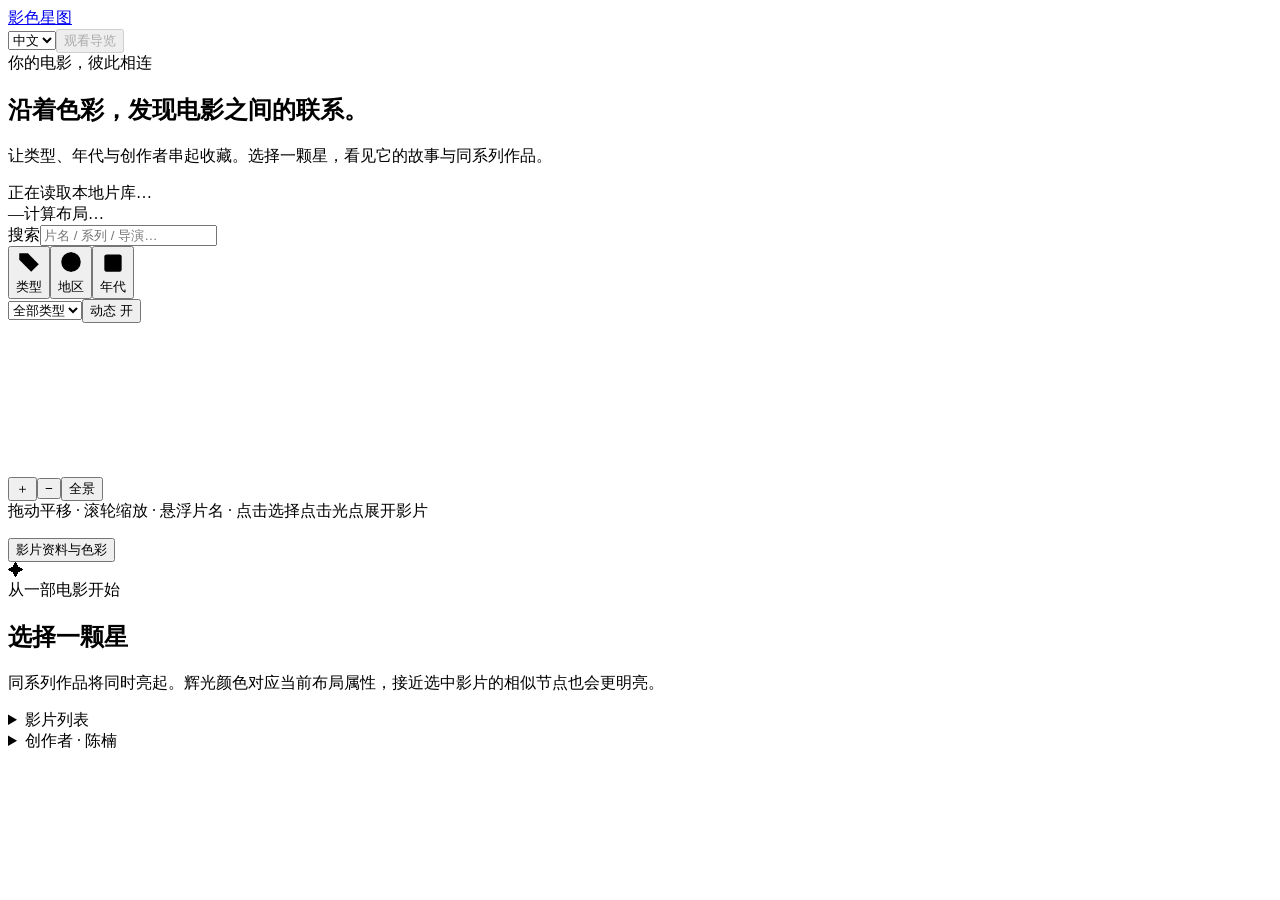
==== library/index.html @ 08614767 "Publish Cinechroma Atlas static release r20261020-01" ====
<!doctype html><html lang="zh-CN"><head><link rel="icon" href="/cinechroma-atlas/fonts/cinechroma-brand.svg?v=r20261020-01"><meta charset="utf-8"><meta name="viewport" content="width=device-width,initial-scale=1"><title>影色星图</title><link rel="stylesheet" href="/cinechroma-atlas/library.css?v=r20261020-01"><link rel="stylesheet" href="/cinechroma-atlas/library-responsive.css?v=r20261020-01"><script src="/cinechroma-atlas/deployment-config.js?v=r20261020-01"></script><script src="/cinechroma-atlas/deployment-runtime.js?v=r20261020-01"></script></head><body class="immersive">
<header><a class="brand" href="/cinechroma-atlas/">影色星图</a><nav><select id="language" aria-label="语言"><option value="zh">中文</option><option value="en">英文</option></select><button id="tourStart" type="button" disabled>观看导览</button></nav></header>
<main><section class="heading"><div class="eyebrow">你的电影，彼此相连</div><h1>沿着色彩，发现电影之间的联系。</h1><p>让类型、年代与创作者串起收藏。选择一颗星，看见它的故事与同系列作品。</p><div id="stats" class="stats" role="status">正在读取本地片库…</div></section>

<div class="workspace"><section class="map-panel"><div class="map-head"><span id="mapCount">—</span><span id="layoutStatus" role="status">计算布局…</span></div><div id="mapWrap"><div class="atlas-controls" aria-label="星图着色与筛选"><label class="search"><span>搜索</span><input id="search" type="search" placeholder="片名 / 系列 / 导演…" autocomplete="off"></label><div class="layouts" role="group" aria-label="辉光着色维度"><button data-mode="genres" aria-pressed="true"><svg viewBox="0 0 24 24" aria-hidden="true"><path d="M3 4h8l10 10-7 7L3 10Z"/><circle cx="7.5" cy="7.5" r="1"/></svg><span>类型</span></button><button data-mode="countries" aria-pressed="false"><svg viewBox="0 0 24 24" aria-hidden="true"><circle cx="12" cy="12" r="9"/><ellipse cx="12" cy="12" rx="4" ry="9"/><path d="M3 12h18"/></svg><span>地区</span></button><button data-mode="year" aria-pressed="false"><svg viewBox="0 0 24 24" aria-hidden="true"><rect x="4" y="5" width="16" height="16" rx="2"/><path d="M8 2v6m8-6v6M4 11h16m-12 4h3m2 0h3"/></svg><span>年代</span></button></div><select id="facet" aria-label="属性筛选"><option value="">全部类型</option></select><button id="motion" aria-pressed="true">动态 开</button></div><canvas id="atlas" tabindex="0" role="img" aria-label="电影相似度星图；使用下方影片列表键盘选择"></canvas><iframe id="filmStage" title="原版影片色环与截图" hidden></iframe><div id="stageStatus" role="status" hidden></div><button id="collapse" hidden>缩回星图</button><div id="tooltip" hidden></div><div class="map-tools"><button id="zoomIn" aria-label="放大">＋</button><button id="zoomOut" aria-label="缩小">−</button><button id="reset">全景</button></div><div id="empty" hidden>没有匹配的影片，试试其他搜索条件。</div></div><div class="map-footer"><span>拖动平移 · 滚轮缩放 · 悬浮片名 · 点击选择</span><span>点击光点展开影片</span></div><div id="legend"></div><p id="explanation" class="note"></p></section>
<aside id="details" aria-live="polite"><button id="mobileSheetToggle" class="mobile-sheet-toggle" aria-expanded="false" aria-controls="filmDetails"><span>影片资料与色彩</span></button><div id="welcome"><div class="empty-orbit">✦</div><div class="eyebrow">从一部电影开始</div><h2>选择一颗星</h2><p>同系列作品将同时亮起。辉光颜色对应当前布局属性，接近选中影片的相似节点也会更明亮。</p></div><div id="filmDetails" hidden><div class="detail-head"><span id="statusBadge" class="eyebrow"></span><button id="clear" aria-label="取消选择">×</button></div><div class="poster-row"><img id="poster" hidden alt=""><div><h2 id="filmTitle"></h2><p id="filmYear"></p><dl id="info"></dl></div></div><div id="filmTimeline" class="film-timeline" data-state="empty"><canvas id="atlasColorStrip" tabindex="0" role="slider" aria-label="全片色彩时间带" aria-orientation="horizontal"></canvas><div class="timeline-caption"><span id="timelineCursor"></span><span id="timelineFrame"></span></div><p id="timelineStatus">全片色彩暂不可用</p></div><a id="viewerLink" hidden target="_blank" rel="noopener">打开真实色环与截图 ↗</a><section class="related"><div class="relation-tabs" role="group" aria-label="关联作品"><button data-relation="series" aria-pressed="true">同系列</button><button data-relation="directors" aria-pressed="false">同导演</button></div><p id="relationHint" class="note"></p><h3 id="seriesTitle">同系列作品</h3><div id="seriesList"></div></section><section id="filmCharts" class="film-charts" data-state="empty" aria-label="影片色彩时间曲线"><div class="chart-section-head"><span>色彩时间曲线</span><span id="chartTime"></span></div><p id="chartStatus" role="status">选择影片查看时间曲线</p><div class="chart-panel"><div class="chart-heading"><h3 title="按编码红、绿、蓝分量加权计算，非线性光亮度。">明暗变化</h3><output id="atlasBrightValue">—</output></div><div class="chart-caption"><span>编码颜色加权值</span><span>0—1</span></div><canvas id="atlasBrightness" tabindex="0" role="slider" aria-label="明暗变化时间曲线" aria-orientation="horizontal"></canvas><div class="chart-axis"><span>00:00</span><span class="chart-end"></span></div></div><div class="chart-panel"><div class="chart-heading"><h3 title="相邻采样平均色在红、绿、蓝空间中的欧氏距离。">相邻色彩变化</h3><output id="atlasDiffValue">—</output></div><div class="chart-caption"><span>相邻平均色距离</span><span id="atlasDiffScale"></span></div><canvas id="atlasDifference" tabindex="0" role="slider" aria-label="相邻色彩变化时间曲线" aria-orientation="horizontal"></canvas><div class="chart-axis"><span>00:00</span><span class="chart-end"></span></div></div></section><details class="source-note"><summary>资料说明</summary><p id="metadataFallback" class="note" hidden></p><div id="issues"></div><p class="note" id="metadataSource">资料来自本地 NFO，未经独立核实。影片、NFO 和原海报保持只读。</p></details></div></aside></div>
<details class="catalog"><summary>影片列表 <span id="listCount"></span></summary><div id="filmList"></div></details></main><details class="creator-credit"><summary><span>创作者</span><span aria-hidden="true"> · </span><span>陈楠</span></summary><div class="creator-card"><p class="creator-name">陈楠</p><p class="creator-role">设计与开发</p><a class="creator-email" href="mailto:pcbt1125@163.com">pcbt1125@163.com</a><p class="creator-website"><span>个人网站</span><span aria-hidden="true"> · </span><span>即将上线</span></p><div class="tmdb-credit"><a href="https://www.themoviedb.org/" target="_blank" rel="noopener"><img src="/cinechroma-atlas/tmdb.svg?v=r20261020-01" alt="TMDB" width="65" height="28"></a><p>本作品使用 TMDB API，但未经 TMDB 认可或认证。</p></div></div></details><script src="/cinechroma-atlas/library-i18n.js?v=r20261020-01"></script><script src="/cinechroma-atlas/library-layout.js?v=r20261020-01"></script><script src="/cinechroma-atlas/library-charts.js?v=r20261020-01"></script><script src="/cinechroma-atlas/library-atmosphere.js?v=r20261020-01"></script><script src="/cinechroma-atlas/library-tour.js?v=r20261020-01"></script><script src="/cinechroma-atlas/library-responsive.js?v=r20261020-01"></script><script src="/cinechroma-atlas/library.js?v=r20261020-01"></script></body></html>
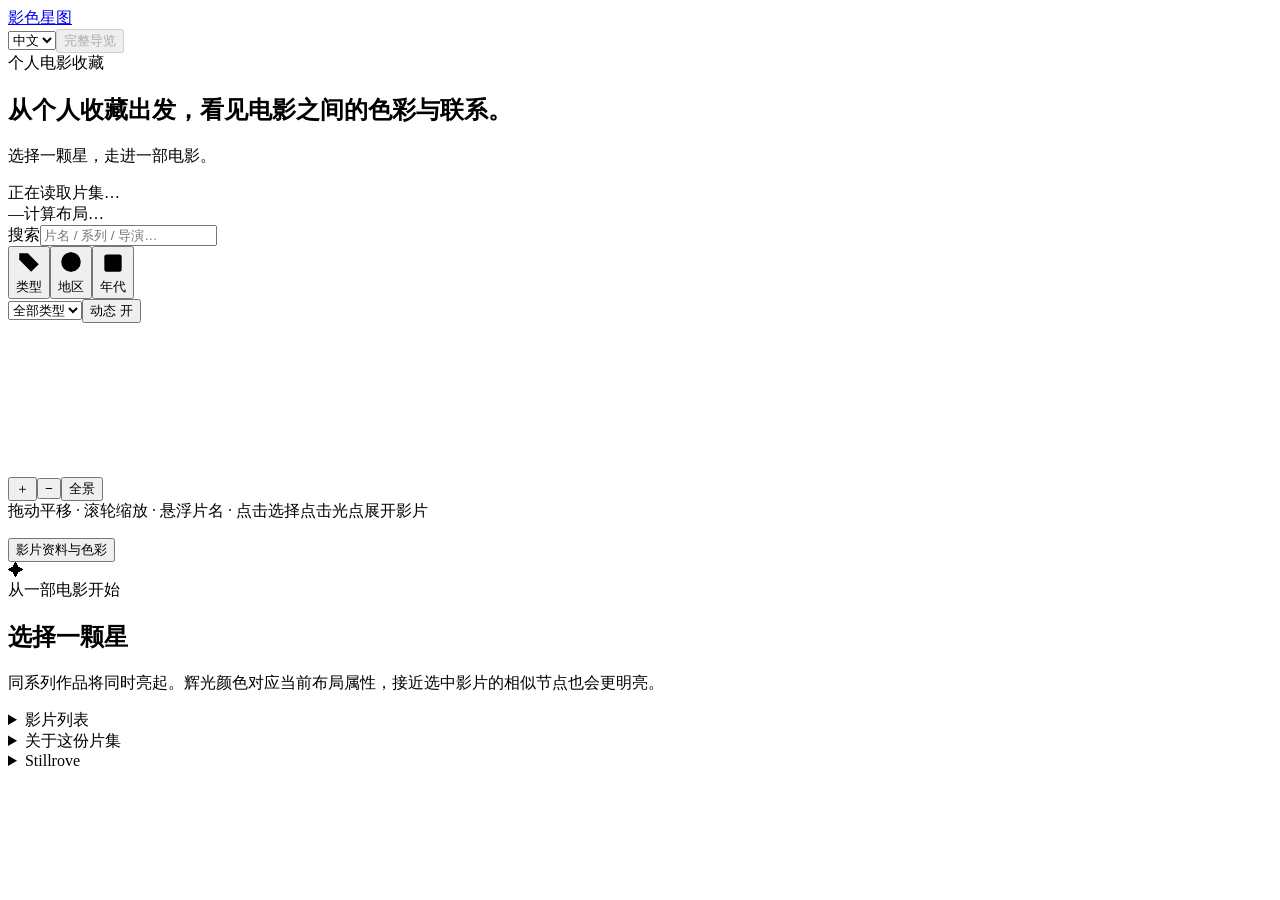
==== commit 25df4892: "Refine mobile exploration and collection identity" ====
--- a/library/index.html
+++ b/library/index.html
@@ -1,7 +1,17 @@
-<!doctype html><html lang="zh-CN"><head><link rel="icon" href="/cinechroma-atlas/fonts/cinechroma-brand.svg?v=r20261020-01"><meta charset="utf-8"><meta name="viewport" content="width=device-width,initial-scale=1"><title>影色星图</title><link rel="stylesheet" href="/cinechroma-atlas/library.css?v=r20261020-01"><link rel="stylesheet" href="/cinechroma-atlas/library-responsive.css?v=r20261020-01"><script src="/cinechroma-atlas/deployment-config.js?v=r20261020-01"></script><script src="/cinechroma-atlas/deployment-runtime.js?v=r20261020-01"></script></head><body class="immersive">
-<header><a class="brand" href="/cinechroma-atlas/">影色星图</a><nav><select id="language" aria-label="语言"><option value="zh">中文</option><option value="en">英文</option></select><button id="tourStart" type="button" disabled>观看导览</button></nav></header>
-<main><section class="heading"><div class="eyebrow">你的电影，彼此相连</div><h1>沿着色彩，发现电影之间的联系。</h1><p>让类型、年代与创作者串起收藏。选择一颗星，看见它的故事与同系列作品。</p><div id="stats" class="stats" role="status">正在读取本地片库…</div></section>
+<!doctype html><html lang="zh-CN"><head><link rel="icon" href="/cinechroma-atlas/fonts/cinechroma-brand.svg?v=ui20261023-01"><meta charset="utf-8"><meta name="viewport" content="width=device-width,initial-scale=1"><title>影色星图 / Cinechroma Atlas — 个人电影收藏的色彩与联系</title>
+<meta name="description" content="从个人收藏出发，看见电影之间的色彩与联系。Explore frames, colors, and connections within a personal film collection.">
+<meta name="theme-color" content="#171615">
+<link rel="canonical" href="https://nannan1985.github.io/cinechroma-atlas/">
+<meta property="og:type" content="website"><meta property="og:site_name" content="影色星图 / Cinechroma Atlas">
+<meta property="og:title" content="影色星图 / Cinechroma Atlas">
+<meta property="og:description" content="从个人收藏出发，看见电影之间的色彩与联系。Frames, colors, and connections within a personal film collection.">
+<meta property="og:url" content="https://nannan1985.github.io/cinechroma-atlas/">
+<meta property="og:locale" content="zh_CN"><meta property="og:locale:alternate" content="en_US">
+<meta property="og:image" content="https://nannan1985.github.io/cinechroma-atlas/share-image.png"><meta property="og:image:width" content="1200"><meta property="og:image:height" content="630"><meta property="og:image:alt" content="影色星图 / Cinechroma Atlas — 电影、色彩与联系 / Films, colors and connections">
+<meta name="twitter:card" content="summary_large_image"><meta name="twitter:title" content="影色星图 / Cinechroma Atlas"><meta name="twitter:description" content="从个人收藏出发，看见电影之间的色彩与联系。Frames, colors, and connections within a personal film collection."><meta name="twitter:image" content="https://nannan1985.github.io/cinechroma-atlas/share-image.png"><meta name="twitter:image:alt" content="影色星图 / Cinechroma Atlas — 电影、色彩与联系 / Films, colors and connections"><link rel="stylesheet" href="/cinechroma-atlas/library.css?v=ui20261023-01"><link rel="stylesheet" href="/cinechroma-atlas/library-responsive.css?v=ui20261023-01"><link rel="stylesheet" href="/cinechroma-atlas/library-experience.css?v=ui20261023-01"><script src="/cinechroma-atlas/deployment-config.js?v=ui20261023-01"></script><script src="/cinechroma-atlas/deployment-runtime.js?v=ui20261023-01"></script></head><body class="immersive">
+<header><a class="brand" href="/cinechroma-atlas/">影色星图</a><nav><select id="language" aria-label="语言"><option value="zh">中文</option><option value="en">英文</option></select><button id="tourStart" type="button" disabled>完整导览</button></nav></header>
+<main><section class="heading"><div class="eyebrow">个人电影收藏</div><h1>从个人收藏出发，看见电影之间的色彩与联系。</h1><p>选择一颗星，走进一部电影。</p><div id="stats" class="stats" role="status">正在读取片集…</div></section>
 
-<div class="workspace"><section class="map-panel"><div class="map-head"><span id="mapCount">—</span><span id="layoutStatus" role="status">计算布局…</span></div><div id="mapWrap"><div class="atlas-controls" aria-label="星图着色与筛选"><label class="search"><span>搜索</span><input id="search" type="search" placeholder="片名 / 系列 / 导演…" autocomplete="off"></label><div class="layouts" role="group" aria-label="辉光着色维度"><button data-mode="genres" aria-pressed="true"><svg viewBox="0 0 24 24" aria-hidden="true"><path d="M3 4h8l10 10-7 7L3 10Z"/><circle cx="7.5" cy="7.5" r="1"/></svg><span>类型</span></button><button data-mode="countries" aria-pressed="false"><svg viewBox="0 0 24 24" aria-hidden="true"><circle cx="12" cy="12" r="9"/><ellipse cx="12" cy="12" rx="4" ry="9"/><path d="M3 12h18"/></svg><span>地区</span></button><button data-mode="year" aria-pressed="false"><svg viewBox="0 0 24 24" aria-hidden="true"><rect x="4" y="5" width="16" height="16" rx="2"/><path d="M8 2v6m8-6v6M4 11h16m-12 4h3m2 0h3"/></svg><span>年代</span></button></div><select id="facet" aria-label="属性筛选"><option value="">全部类型</option></select><button id="motion" aria-pressed="true">动态 开</button></div><canvas id="atlas" tabindex="0" role="img" aria-label="电影相似度星图；使用下方影片列表键盘选择"></canvas><iframe id="filmStage" title="原版影片色环与截图" hidden></iframe><div id="stageStatus" role="status" hidden></div><button id="collapse" hidden>缩回星图</button><div id="tooltip" hidden></div><div class="map-tools"><button id="zoomIn" aria-label="放大">＋</button><button id="zoomOut" aria-label="缩小">−</button><button id="reset">全景</button></div><div id="empty" hidden>没有匹配的影片，试试其他搜索条件。</div></div><div class="map-footer"><span>拖动平移 · 滚轮缩放 · 悬浮片名 · 点击选择</span><span>点击光点展开影片</span></div><div id="legend"></div><p id="explanation" class="note"></p></section>
-<aside id="details" aria-live="polite"><button id="mobileSheetToggle" class="mobile-sheet-toggle" aria-expanded="false" aria-controls="filmDetails"><span>影片资料与色彩</span></button><div id="welcome"><div class="empty-orbit">✦</div><div class="eyebrow">从一部电影开始</div><h2>选择一颗星</h2><p>同系列作品将同时亮起。辉光颜色对应当前布局属性，接近选中影片的相似节点也会更明亮。</p></div><div id="filmDetails" hidden><div class="detail-head"><span id="statusBadge" class="eyebrow"></span><button id="clear" aria-label="取消选择">×</button></div><div class="poster-row"><img id="poster" hidden alt=""><div><h2 id="filmTitle"></h2><p id="filmYear"></p><dl id="info"></dl></div></div><div id="filmTimeline" class="film-timeline" data-state="empty"><canvas id="atlasColorStrip" tabindex="0" role="slider" aria-label="全片色彩时间带" aria-orientation="horizontal"></canvas><div class="timeline-caption"><span id="timelineCursor"></span><span id="timelineFrame"></span></div><p id="timelineStatus">全片色彩暂不可用</p></div><a id="viewerLink" hidden target="_blank" rel="noopener">打开真实色环与截图 ↗</a><section class="related"><div class="relation-tabs" role="group" aria-label="关联作品"><button data-relation="series" aria-pressed="true">同系列</button><button data-relation="directors" aria-pressed="false">同导演</button></div><p id="relationHint" class="note"></p><h3 id="seriesTitle">同系列作品</h3><div id="seriesList"></div></section><section id="filmCharts" class="film-charts" data-state="empty" aria-label="影片色彩时间曲线"><div class="chart-section-head"><span>色彩时间曲线</span><span id="chartTime"></span></div><p id="chartStatus" role="status">选择影片查看时间曲线</p><div class="chart-panel"><div class="chart-heading"><h3 title="按编码红、绿、蓝分量加权计算，非线性光亮度。">明暗变化</h3><output id="atlasBrightValue">—</output></div><div class="chart-caption"><span>编码颜色加权值</span><span>0—1</span></div><canvas id="atlasBrightness" tabindex="0" role="slider" aria-label="明暗变化时间曲线" aria-orientation="horizontal"></canvas><div class="chart-axis"><span>00:00</span><span class="chart-end"></span></div></div><div class="chart-panel"><div class="chart-heading"><h3 title="相邻采样平均色在红、绿、蓝空间中的欧氏距离。">相邻色彩变化</h3><output id="atlasDiffValue">—</output></div><div class="chart-caption"><span>相邻平均色距离</span><span id="atlasDiffScale"></span></div><canvas id="atlasDifference" tabindex="0" role="slider" aria-label="相邻色彩变化时间曲线" aria-orientation="horizontal"></canvas><div class="chart-axis"><span>00:00</span><span class="chart-end"></span></div></div></section><details class="source-note"><summary>资料说明</summary><p id="metadataFallback" class="note" hidden></p><div id="issues"></div><p class="note" id="metadataSource">资料来自本地 NFO，未经独立核实。影片、NFO 和原海报保持只读。</p></details></div></aside></div>
-<details class="catalog"><summary>影片列表 <span id="listCount"></span></summary><div id="filmList"></div></details></main><details class="creator-credit"><summary><span>创作者</span><span aria-hidden="true"> · </span><span>陈楠</span></summary><div class="creator-card"><p class="creator-name">陈楠</p><p class="creator-role">设计与开发</p><a class="creator-email" href="mailto:pcbt1125@163.com">pcbt1125@163.com</a><p class="creator-website"><span>个人网站</span><span aria-hidden="true"> · </span><span>即将上线</span></p><div class="tmdb-credit"><a href="https://www.themoviedb.org/" target="_blank" rel="noopener"><img src="/cinechroma-atlas/tmdb.svg?v=r20261020-01" alt="TMDB" width="65" height="28"></a><p>本作品使用 TMDB API，但未经 TMDB 认可或认证。</p></div></div></details><script src="/cinechroma-atlas/library-i18n.js?v=r20261020-01"></script><script src="/cinechroma-atlas/library-layout.js?v=r20261020-01"></script><script src="/cinechroma-atlas/library-charts.js?v=r20261020-01"></script><script src="/cinechroma-atlas/library-atmosphere.js?v=r20261020-01"></script><script src="/cinechroma-atlas/library-tour.js?v=r20261020-01"></script><script src="/cinechroma-atlas/library-responsive.js?v=r20261020-01"></script><script src="/cinechroma-atlas/library.js?v=r20261020-01"></script></body></html>+<div class="workspace"><section class="map-panel"><div class="map-head"><span id="mapCount">—</span><span id="layoutStatus" role="status">计算布局…</span></div><div id="mapWrap"><div class="atlas-controls" aria-label="星图着色与筛选"><label class="search"><span>搜索</span><input id="search" aria-label="搜索" type="search" placeholder="片名 / 系列 / 导演…" autocomplete="off" aria-controls="searchResultList" aria-expanded="false"></label><button id="searchClear" type="button" aria-label="清空搜索" hidden>清空</button><section id="searchResults" class="search-results" aria-label="搜索结果" hidden><p id="searchResultCount" role="status"></p><div id="searchResultList"></div></section><div class="layouts" role="group" aria-label="辉光着色维度"><button data-mode="genres" aria-pressed="true"><svg viewBox="0 0 24 24" aria-hidden="true"><path d="M3 4h8l10 10-7 7L3 10Z"/><circle cx="7.5" cy="7.5" r="1"/></svg><span>类型</span></button><button data-mode="countries" aria-pressed="false"><svg viewBox="0 0 24 24" aria-hidden="true"><circle cx="12" cy="12" r="9"/><ellipse cx="12" cy="12" rx="4" ry="9"/><path d="M3 12h18"/></svg><span>地区</span></button><button data-mode="year" aria-pressed="false"><svg viewBox="0 0 24 24" aria-hidden="true"><rect x="4" y="5" width="16" height="16" rx="2"/><path d="M8 2v6m8-6v6M4 11h16m-12 4h3m2 0h3"/></svg><span>年代</span></button></div><select id="facet" aria-label="属性筛选"><option value="">全部类型</option></select><button id="motion" aria-pressed="true">动态 开</button></div><canvas id="atlas" tabindex="0" role="img" aria-label="电影相似度星图；使用下方影片列表键盘选择"></canvas><iframe id="filmStage" title="原版影片色环与截图" hidden></iframe><div id="stageStatus" role="status" hidden></div><button id="collapse" hidden>缩回星图</button><div id="tooltip" hidden></div><div class="map-tools"><button id="zoomIn" aria-label="放大">＋</button><button id="zoomOut" aria-label="缩小">−</button><button id="reset">全景</button></div><div id="empty" hidden>没有匹配的影片，试试其他搜索条件。</div></div><div class="map-footer"><span>拖动平移 · 滚轮缩放 · 悬浮片名 · 点击选择</span><span>点击光点展开影片</span></div><div id="legend"></div><p id="explanation" class="note"></p></section>
+<aside id="details" aria-live="polite"><button id="mobileSheetToggle" class="mobile-sheet-toggle" aria-expanded="false" aria-controls="filmDetails"><span>影片资料与色彩</span></button><div id="welcome"><div class="empty-orbit">✦</div><div class="eyebrow">从一部电影开始</div><h2>选择一颗星</h2><p>同系列作品将同时亮起。辉光颜色对应当前布局属性，接近选中影片的相似节点也会更明亮。</p></div><div id="filmDetails" hidden><div class="detail-head"><span id="statusBadge" class="eyebrow"></span><button id="clear" aria-label="取消选择">×</button></div><div class="poster-row"><img id="poster" hidden alt=""><div><h2 id="filmTitle"></h2><p id="filmYear"></p><dl id="info"></dl></div></div><div id="filmTimeline" class="film-timeline" data-state="empty"><canvas id="atlasColorStrip" tabindex="0" role="slider" aria-label="全片色彩时间带" aria-orientation="horizontal"></canvas><div class="timeline-caption"><span id="timelineCursor"></span><span id="timelineFrame"></span></div><p id="timelineStatus">全片色彩暂不可用</p></div><a id="viewerLink" hidden target="_blank" rel="noopener">打开真实色环与截图 ↗</a><section class="related"><div class="relation-tabs" role="group" aria-label="关联作品"><button data-relation="series" aria-pressed="true">同系列</button><button data-relation="directors" aria-pressed="false">同导演</button></div><p id="relationHint" class="note"></p><h3 id="seriesTitle">同系列作品</h3><div id="seriesList"></div></section><details id="analysisDisclosure" class="analysis-disclosure"><summary>色彩分析</summary><section id="filmCharts" class="film-charts" data-state="empty" aria-label="影片色彩时间曲线"><div class="chart-section-head"><span>色彩时间曲线</span><span id="chartTime"></span></div><p id="chartStatus" role="status">选择影片查看时间曲线</p><div class="chart-panel"><div class="chart-heading"><h3 title="按编码红、绿、蓝分量加权计算，非线性光亮度。">明暗变化</h3><output id="atlasBrightValue">—</output></div><div class="chart-caption"><span>编码颜色加权值</span><span>0—1</span></div><canvas id="atlasBrightness" tabindex="0" role="slider" aria-label="明暗变化时间曲线" aria-orientation="horizontal"></canvas><div class="chart-axis"><span>00:00</span><span class="chart-end"></span></div></div><div class="chart-panel"><div class="chart-heading"><h3 title="相邻采样平均色在红、绿、蓝空间中的欧氏距离。">相邻色彩变化</h3><output id="atlasDiffValue">—</output></div><div class="chart-caption"><span>相邻平均色距离</span><span id="atlasDiffScale"></span></div><canvas id="atlasDifference" tabindex="0" role="slider" aria-label="相邻色彩变化时间曲线" aria-orientation="horizontal"></canvas><div class="chart-axis"><span>00:00</span><span class="chart-end"></span></div></div></section></details><details class="source-note"><summary>资料说明</summary><p id="metadataFallback" class="note" hidden></p><div id="issues"></div><p class="note" id="metadataSource">资料来自本地 NFO，未经独立核实。影片、NFO 和原海报保持只读。</p></details></div></aside></div>
+<details class="catalog"><summary>影片列表 <span id="listCount"></span></summary><div id="filmList"></div></details></main><details id="aboutCollection" class="collection-about"><summary>关于这份片集</summary><div class="collection-about-card"><h2>关于这份片集</h2><p id="collectionCount" role="status"></p><p>影色星图从我的个人电影收藏出发，将画面、色彩与影片信息转化为可以探索的视觉空间。这里的收录带有个人选择的痕迹：年代分布并不均衡，也不追求导演作品或系列电影的完整覆盖。页面中的数量、分布和关联，均以当前片集为范围。作品关注的是一种观察和浏览电影的方式，之后会随着兴趣与已有素材少量补充。</p><p class="note">画面与色带来自影片采样。位置综合类型（50%）、制片地区（20%）、导演（20%）与年份（10%）；可见连线表示本片集内的同系列或同导演关联，不代表历史影响或纯色彩相似度。</p><p class="note">星点大小表示本片集内的综合关联程度，不代表评分、喜爱程度或推荐次序。</p><p class="note">统计、筛选与关联仅涵盖本片集收录的影片。</p></div></details><details class="creator-credit"><summary><span data-creator-name>Stillrove</span></summary><div class="creator-card"><p class="creator-name" data-creator-name>Stillrove</p><p class="creator-role">设计与开发</p><a class="creator-email" href="mailto:pcbt1125@163.com">pcbt1125@163.com</a><div class="tmdb-credit"><a href="https://www.themoviedb.org/" target="_blank" rel="noopener"><img src="/cinechroma-atlas/tmdb.svg?v=ui20261023-01" alt="TMDB" width="65" height="28"></a><p>本作品使用 TMDB API，但未经 TMDB 认可或认证。</p></div></div></details><script src="/cinechroma-atlas/library-identity.js?v=ui20261023-01"></script><script src="/cinechroma-atlas/library-i18n.js?v=ui20261023-01"></script><script src="/cinechroma-atlas/library-layout.js?v=ui20261023-01"></script><script src="/cinechroma-atlas/library-charts.js?v=ui20261023-01"></script><script src="/cinechroma-atlas/library-atmosphere.js?v=ui20261023-01"></script><script src="/cinechroma-atlas/library-tour.js?v=ui20261023-01"></script><script src="/cinechroma-atlas/library-responsive.js?v=ui20261023-01"></script><script src="/cinechroma-atlas/library-gestures.js?v=ui20261023-01"></script><script src="/cinechroma-atlas/library-experience.js?v=ui20261023-01"></script><script src="/cinechroma-atlas/library.js?v=ui20261023-01"></script></body></html>
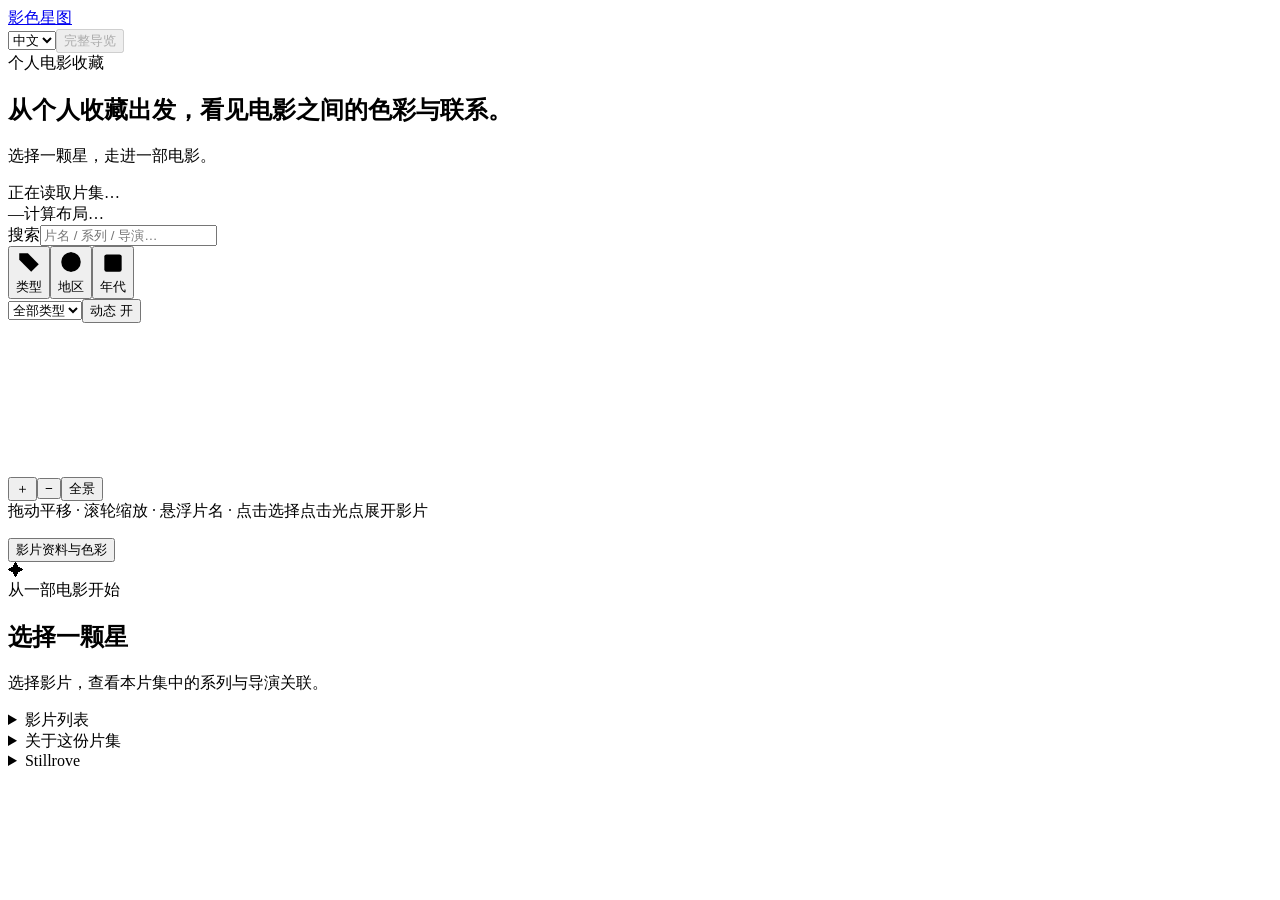
==== commit 9227ed1e: "Refine mobile exploration and collection identity" ====
--- a/library/index.html
+++ b/library/index.html
@@ -1,17 +1,17 @@
-<!doctype html><html lang="zh-CN"><head><link rel="icon" href="/cinechroma-atlas/fonts/cinechroma-brand.svg?v=ui20261023-01"><meta charset="utf-8"><meta name="viewport" content="width=device-width,initial-scale=1"><title>影色星图 / Cinechroma Atlas — 个人电影收藏的色彩与联系</title>
+<!doctype html><html lang="zh-CN"><head><link rel="icon" href="/cinechroma-atlas/fonts/cinechroma-brand.svg?v=ui20261023-02"><meta charset="utf-8"><meta name="viewport" content="width=device-width,initial-scale=1"><title>影色星图 / Cinechroma Atlas — 个人电影收藏的色彩与联系</title>
 <meta name="description" content="从个人收藏出发，看见电影之间的色彩与联系。Explore frames, colors, and connections within a personal film collection.">
 <meta name="theme-color" content="#171615">
 <link rel="canonical" href="https://nannan1985.github.io/cinechroma-atlas/">
 <meta property="og:type" content="website"><meta property="og:site_name" content="影色星图 / Cinechroma Atlas">
 <meta property="og:title" content="影色星图 / Cinechroma Atlas">
-<meta property="og:description" content="从个人收藏出发，看见电影之间的色彩与联系。Frames, colors, and connections within a personal film collection.">
+<meta property="og:description" content="从个人收藏出发，看见电影之间的色彩与联系。Explore frames, colors, and connections within a personal film collection.">
 <meta property="og:url" content="https://nannan1985.github.io/cinechroma-atlas/">
 <meta property="og:locale" content="zh_CN"><meta property="og:locale:alternate" content="en_US">
-<meta property="og:image" content="https://nannan1985.github.io/cinechroma-atlas/share-image.png"><meta property="og:image:width" content="1200"><meta property="og:image:height" content="630"><meta property="og:image:alt" content="影色星图 / Cinechroma Atlas — 电影、色彩与联系 / Films, colors and connections">
-<meta name="twitter:card" content="summary_large_image"><meta name="twitter:title" content="影色星图 / Cinechroma Atlas"><meta name="twitter:description" content="从个人收藏出发，看见电影之间的色彩与联系。Frames, colors, and connections within a personal film collection."><meta name="twitter:image" content="https://nannan1985.github.io/cinechroma-atlas/share-image.png"><meta name="twitter:image:alt" content="影色星图 / Cinechroma Atlas — 电影、色彩与联系 / Films, colors and connections"><link rel="stylesheet" href="/cinechroma-atlas/library.css?v=ui20261023-01"><link rel="stylesheet" href="/cinechroma-atlas/library-responsive.css?v=ui20261023-01"><link rel="stylesheet" href="/cinechroma-atlas/library-experience.css?v=ui20261023-01"><script src="/cinechroma-atlas/deployment-config.js?v=ui20261023-01"></script><script src="/cinechroma-atlas/deployment-runtime.js?v=ui20261023-01"></script></head><body class="immersive">
+<meta property="og:image" content="https://nannan1985.github.io/cinechroma-atlas/share-image.png"><meta property="og:image:type" content="image/png"><meta property="og:image:width" content="1200"><meta property="og:image:height" content="630"><meta property="og:image:alt" content="影色星图 / Cinechroma Atlas — 标题、星点与色带 / Title, stars, and a color strip">
+<meta name="twitter:card" content="summary_large_image"><meta name="twitter:title" content="影色星图 / Cinechroma Atlas"><meta name="twitter:description" content="从个人收藏出发，看见电影之间的色彩与联系。Explore frames, colors, and connections within a personal film collection."><meta name="twitter:image" content="https://nannan1985.github.io/cinechroma-atlas/share-image.png"><meta name="twitter:image:alt" content="影色星图 / Cinechroma Atlas — 标题、星点与色带 / Title, stars, and a color strip"><link rel="stylesheet" href="/cinechroma-atlas/library.css?v=ui20261023-02"><link rel="stylesheet" href="/cinechroma-atlas/library-responsive.css?v=ui20261023-02"><link rel="stylesheet" href="/cinechroma-atlas/library-experience.css?v=ui20261023-02"><script src="/cinechroma-atlas/deployment-config.js?v=ui20261023-02"></script><script src="/cinechroma-atlas/deployment-runtime.js?v=ui20261023-02"></script></head><body class="immersive">
 <header><a class="brand" href="/cinechroma-atlas/">影色星图</a><nav><select id="language" aria-label="语言"><option value="zh">中文</option><option value="en">英文</option></select><button id="tourStart" type="button" disabled>完整导览</button></nav></header>
 <main><section class="heading"><div class="eyebrow">个人电影收藏</div><h1>从个人收藏出发，看见电影之间的色彩与联系。</h1><p>选择一颗星，走进一部电影。</p><div id="stats" class="stats" role="status">正在读取片集…</div></section>
 
-<div class="workspace"><section class="map-panel"><div class="map-head"><span id="mapCount">—</span><span id="layoutStatus" role="status">计算布局…</span></div><div id="mapWrap"><div class="atlas-controls" aria-label="星图着色与筛选"><label class="search"><span>搜索</span><input id="search" aria-label="搜索" type="search" placeholder="片名 / 系列 / 导演…" autocomplete="off" aria-controls="searchResultList" aria-expanded="false"></label><button id="searchClear" type="button" aria-label="清空搜索" hidden>清空</button><section id="searchResults" class="search-results" aria-label="搜索结果" hidden><p id="searchResultCount" role="status"></p><div id="searchResultList"></div></section><div class="layouts" role="group" aria-label="辉光着色维度"><button data-mode="genres" aria-pressed="true"><svg viewBox="0 0 24 24" aria-hidden="true"><path d="M3 4h8l10 10-7 7L3 10Z"/><circle cx="7.5" cy="7.5" r="1"/></svg><span>类型</span></button><button data-mode="countries" aria-pressed="false"><svg viewBox="0 0 24 24" aria-hidden="true"><circle cx="12" cy="12" r="9"/><ellipse cx="12" cy="12" rx="4" ry="9"/><path d="M3 12h18"/></svg><span>地区</span></button><button data-mode="year" aria-pressed="false"><svg viewBox="0 0 24 24" aria-hidden="true"><rect x="4" y="5" width="16" height="16" rx="2"/><path d="M8 2v6m8-6v6M4 11h16m-12 4h3m2 0h3"/></svg><span>年代</span></button></div><select id="facet" aria-label="属性筛选"><option value="">全部类型</option></select><button id="motion" aria-pressed="true">动态 开</button></div><canvas id="atlas" tabindex="0" role="img" aria-label="电影相似度星图；使用下方影片列表键盘选择"></canvas><iframe id="filmStage" title="原版影片色环与截图" hidden></iframe><div id="stageStatus" role="status" hidden></div><button id="collapse" hidden>缩回星图</button><div id="tooltip" hidden></div><div class="map-tools"><button id="zoomIn" aria-label="放大">＋</button><button id="zoomOut" aria-label="缩小">−</button><button id="reset">全景</button></div><div id="empty" hidden>没有匹配的影片，试试其他搜索条件。</div></div><div class="map-footer"><span>拖动平移 · 滚轮缩放 · 悬浮片名 · 点击选择</span><span>点击光点展开影片</span></div><div id="legend"></div><p id="explanation" class="note"></p></section>
-<aside id="details" aria-live="polite"><button id="mobileSheetToggle" class="mobile-sheet-toggle" aria-expanded="false" aria-controls="filmDetails"><span>影片资料与色彩</span></button><div id="welcome"><div class="empty-orbit">✦</div><div class="eyebrow">从一部电影开始</div><h2>选择一颗星</h2><p>同系列作品将同时亮起。辉光颜色对应当前布局属性，接近选中影片的相似节点也会更明亮。</p></div><div id="filmDetails" hidden><div class="detail-head"><span id="statusBadge" class="eyebrow"></span><button id="clear" aria-label="取消选择">×</button></div><div class="poster-row"><img id="poster" hidden alt=""><div><h2 id="filmTitle"></h2><p id="filmYear"></p><dl id="info"></dl></div></div><div id="filmTimeline" class="film-timeline" data-state="empty"><canvas id="atlasColorStrip" tabindex="0" role="slider" aria-label="全片色彩时间带" aria-orientation="horizontal"></canvas><div class="timeline-caption"><span id="timelineCursor"></span><span id="timelineFrame"></span></div><p id="timelineStatus">全片色彩暂不可用</p></div><a id="viewerLink" hidden target="_blank" rel="noopener">打开真实色环与截图 ↗</a><section class="related"><div class="relation-tabs" role="group" aria-label="关联作品"><button data-relation="series" aria-pressed="true">同系列</button><button data-relation="directors" aria-pressed="false">同导演</button></div><p id="relationHint" class="note"></p><h3 id="seriesTitle">同系列作品</h3><div id="seriesList"></div></section><details id="analysisDisclosure" class="analysis-disclosure"><summary>色彩分析</summary><section id="filmCharts" class="film-charts" data-state="empty" aria-label="影片色彩时间曲线"><div class="chart-section-head"><span>色彩时间曲线</span><span id="chartTime"></span></div><p id="chartStatus" role="status">选择影片查看时间曲线</p><div class="chart-panel"><div class="chart-heading"><h3 title="按编码红、绿、蓝分量加权计算，非线性光亮度。">明暗变化</h3><output id="atlasBrightValue">—</output></div><div class="chart-caption"><span>编码颜色加权值</span><span>0—1</span></div><canvas id="atlasBrightness" tabindex="0" role="slider" aria-label="明暗变化时间曲线" aria-orientation="horizontal"></canvas><div class="chart-axis"><span>00:00</span><span class="chart-end"></span></div></div><div class="chart-panel"><div class="chart-heading"><h3 title="相邻采样平均色在红、绿、蓝空间中的欧氏距离。">相邻色彩变化</h3><output id="atlasDiffValue">—</output></div><div class="chart-caption"><span>相邻平均色距离</span><span id="atlasDiffScale"></span></div><canvas id="atlasDifference" tabindex="0" role="slider" aria-label="相邻色彩变化时间曲线" aria-orientation="horizontal"></canvas><div class="chart-axis"><span>00:00</span><span class="chart-end"></span></div></div></section></details><details class="source-note"><summary>资料说明</summary><p id="metadataFallback" class="note" hidden></p><div id="issues"></div><p class="note" id="metadataSource">资料来自本地 NFO，未经独立核实。影片、NFO 和原海报保持只读。</p></details></div></aside></div>
-<details class="catalog"><summary>影片列表 <span id="listCount"></span></summary><div id="filmList"></div></details></main><details id="aboutCollection" class="collection-about"><summary>关于这份片集</summary><div class="collection-about-card"><h2>关于这份片集</h2><p id="collectionCount" role="status"></p><p>影色星图从我的个人电影收藏出发，将画面、色彩与影片信息转化为可以探索的视觉空间。这里的收录带有个人选择的痕迹：年代分布并不均衡，也不追求导演作品或系列电影的完整覆盖。页面中的数量、分布和关联，均以当前片集为范围。作品关注的是一种观察和浏览电影的方式，之后会随着兴趣与已有素材少量补充。</p><p class="note">画面与色带来自影片采样。位置综合类型（50%）、制片地区（20%）、导演（20%）与年份（10%）；可见连线表示本片集内的同系列或同导演关联，不代表历史影响或纯色彩相似度。</p><p class="note">星点大小表示本片集内的综合关联程度，不代表评分、喜爱程度或推荐次序。</p><p class="note">统计、筛选与关联仅涵盖本片集收录的影片。</p></div></details><details class="creator-credit"><summary><span data-creator-name>Stillrove</span></summary><div class="creator-card"><p class="creator-name" data-creator-name>Stillrove</p><p class="creator-role">设计与开发</p><a class="creator-email" href="mailto:pcbt1125@163.com">pcbt1125@163.com</a><div class="tmdb-credit"><a href="https://www.themoviedb.org/" target="_blank" rel="noopener"><img src="/cinechroma-atlas/tmdb.svg?v=ui20261023-01" alt="TMDB" width="65" height="28"></a><p>本作品使用 TMDB API，但未经 TMDB 认可或认证。</p></div></div></details><script src="/cinechroma-atlas/library-identity.js?v=ui20261023-01"></script><script src="/cinechroma-atlas/library-i18n.js?v=ui20261023-01"></script><script src="/cinechroma-atlas/library-layout.js?v=ui20261023-01"></script><script src="/cinechroma-atlas/library-charts.js?v=ui20261023-01"></script><script src="/cinechroma-atlas/library-atmosphere.js?v=ui20261023-01"></script><script src="/cinechroma-atlas/library-tour.js?v=ui20261023-01"></script><script src="/cinechroma-atlas/library-responsive.js?v=ui20261023-01"></script><script src="/cinechroma-atlas/library-gestures.js?v=ui20261023-01"></script><script src="/cinechroma-atlas/library-experience.js?v=ui20261023-01"></script><script src="/cinechroma-atlas/library.js?v=ui20261023-01"></script></body></html>+<div class="workspace"><section class="map-panel"><div class="map-head"><span id="mapCount">—</span><span id="layoutStatus" role="status">计算布局…</span></div><div id="mapWrap"><div class="atlas-controls" aria-label="星图着色与筛选"><label class="search"><span>搜索</span><input id="search" aria-label="搜索" type="search" placeholder="片名 / 系列 / 导演…" autocomplete="off" aria-controls="searchResultList" aria-expanded="false"></label><button id="searchClear" type="button" aria-label="清空搜索" hidden>清空</button><section id="searchResults" class="search-results" aria-label="搜索结果" hidden><p id="searchResultCount" role="status"></p><div id="searchResultList"></div></section><div class="layouts" role="group" aria-label="辉光着色维度"><button data-mode="genres" aria-pressed="true"><svg viewBox="0 0 24 24" aria-hidden="true"><path d="M3 4h8l10 10-7 7L3 10Z"/><circle cx="7.5" cy="7.5" r="1"/></svg><span>类型</span></button><button data-mode="countries" aria-pressed="false"><svg viewBox="0 0 24 24" aria-hidden="true"><circle cx="12" cy="12" r="9"/><ellipse cx="12" cy="12" rx="4" ry="9"/><path d="M3 12h18"/></svg><span>地区</span></button><button data-mode="year" aria-pressed="false"><svg viewBox="0 0 24 24" aria-hidden="true"><rect x="4" y="5" width="16" height="16" rx="2"/><path d="M8 2v6m8-6v6M4 11h16m-12 4h3m2 0h3"/></svg><span>年代</span></button></div><select id="facet" aria-label="属性筛选"><option value="">全部类型</option></select><button id="motion" aria-pressed="true">动态 开</button></div><canvas id="atlas" tabindex="0" role="img" aria-label="电影相似度星图；使用下方影片列表键盘选择"></canvas><iframe id="filmStage" title="原版影片色环与截图" hidden></iframe><div id="stageStatus" role="status" hidden></div><button id="collapse" hidden>缩回星图</button><div id="tooltip" hidden></div><div class="map-tools"><button id="zoomIn" aria-label="放大">＋</button><button id="zoomOut" aria-label="缩小">−</button><button id="reset">全景</button></div><div id="empty" hidden>没有匹配的影片，试试其他搜索条件。</div></div><div class="map-footer"><span>拖动平移 · 滚轮缩放 · 悬浮片名 · 点击选择</span><span>点击光点展开影片</span></div><div id="legend" role="group" aria-label="本片集分类与数量"></div><p id="explanation" class="note"></p></section>
+<aside id="details" aria-live="polite"><button id="mobileSheetToggle" class="mobile-sheet-toggle" aria-expanded="false" aria-controls="filmDetails"><span>影片资料与色彩</span></button><div id="welcome"><div class="empty-orbit">✦</div><div class="eyebrow">从一部电影开始</div><h2>选择一颗星</h2><p>选择影片，查看本片集中的系列与导演关联。</p></div><div id="filmDetails" hidden><div class="detail-head"><span id="statusBadge" class="eyebrow"></span><button id="clear" aria-label="取消选择">×</button></div><div class="poster-row"><img id="poster" hidden alt=""><div><h2 id="filmTitle"></h2><p id="filmYear"></p><dl id="info"></dl></div></div><div id="filmTimeline" class="film-timeline" data-state="empty"><canvas id="atlasColorStrip" tabindex="0" role="slider" aria-label="全片色彩时间带" aria-orientation="horizontal"></canvas><div class="timeline-caption"><span id="timelineCursor"></span><span id="timelineFrame"></span></div><p id="timelineStatus">全片色彩暂不可用</p></div><a id="viewerLink" hidden target="_blank" rel="noopener">打开真实色环与截图 ↗</a><section class="related"><div class="relation-tabs" role="group" aria-label="关联作品"><button data-relation="series" aria-pressed="true">同系列</button><button data-relation="directors" aria-pressed="false">同导演</button></div><h3 id="seriesTitle">同系列作品</h3><p id="relationHint" class="note"></p><div id="seriesList"></div></section><details id="analysisDisclosure" class="analysis-disclosure"><summary>色彩分析</summary><section id="filmCharts" class="film-charts" data-state="empty" aria-label="影片色彩时间曲线"><div class="chart-section-head"><span>色彩时间曲线</span><span id="chartTime"></span></div><p id="chartStatus" role="status">选择影片查看时间曲线</p><div class="chart-panel"><div class="chart-heading"><h3 title="按编码红、绿、蓝分量加权计算，非线性光亮度。">明暗变化</h3><output id="atlasBrightValue">—</output></div><div class="chart-caption"><span>编码颜色加权值</span><span>0—1</span></div><canvas id="atlasBrightness" tabindex="0" role="slider" aria-label="明暗变化时间曲线" aria-orientation="horizontal"></canvas><div class="chart-axis"><span>00:00</span><span class="chart-end"></span></div></div><div class="chart-panel"><div class="chart-heading"><h3 title="相邻采样平均色在红、绿、蓝空间中的欧氏距离。">相邻色彩变化</h3><output id="atlasDiffValue">—</output></div><div class="chart-caption"><span>相邻平均色距离</span><span id="atlasDiffScale"></span></div><canvas id="atlasDifference" tabindex="0" role="slider" aria-label="相邻色彩变化时间曲线" aria-orientation="horizontal"></canvas><div class="chart-axis"><span>00:00</span><span class="chart-end"></span></div></div></section></details><details class="source-note"><summary>资料说明</summary><p id="metadataFallback" class="note" hidden></p><div id="issues"></div><p class="note" id="metadataSource">资料来自收藏中的 NFO 文件，部分信息尚待核实；缺少可靠译名时保留原文。</p></details></div></aside></div>
+<details class="catalog"><summary>影片列表 <span id="listCount"></span></summary><div id="filmList"></div></details></main><details id="aboutCollection" class="collection-about"><summary>关于这份片集</summary><div class="collection-about-card" tabindex="0" role="region" aria-labelledby="collectionAboutTitle"><h2 id="collectionAboutTitle">关于这份片集</h2><p id="collectionCount" role="status">正在读取片集…</p><p>影色星图从我的个人电影收藏出发，将画面、色彩与影片信息转化为可以探索的视觉空间。这里的收录带有个人选择的痕迹：年代分布并不均衡，也不追求导演作品或系列电影的完整覆盖。页面中的数量、分布和关联，均以当前片集为范围。作品关注的是一种观察和浏览电影的方式，之后会随着兴趣与已有素材少量补充。</p><p class="note">收录不等于已看、最爱或推荐。</p><p class="note">位置综合类型（50%）、制片地区（20%）、导演（20%）与年份（10%）；近邻提示资料关联，距离不是精确度量。连线展示本片集的系列（含已确认的本地分组）或同导演关联，不代表历史影响。</p><p class="note">色带取自缩放后整幅画面的编码 RGB 平均色，黑边与烧录字幕参与计算；不是主色提取或线性光平均。</p><p class="note">星点大小表示本片集内的综合关联程度，不代表评分、喜爱程度或推荐次序。</p><p class="note">统计、筛选与关联仅涵盖本片集；一部影片可属于多个类型或地区，分类数量不能直接相加。</p></div></details><details class="creator-credit"><summary><span data-creator-name>Stillrove</span></summary><div class="creator-card"><p class="creator-name" data-creator-name>Stillrove</p><p class="creator-role">设计与开发</p><a class="creator-email" href="mailto:pcbt1125@163.com">pcbt1125@163.com</a><div class="tmdb-credit"><a href="https://www.themoviedb.org/" target="_blank" rel="noopener"><img src="/cinechroma-atlas/tmdb.svg?v=ui20261023-02" alt="TMDB" width="65" height="28"></a><p>本作品使用 TMDB API，但未经 TMDB 认可或认证。</p></div></div></details><script src="/cinechroma-atlas/library-identity.js?v=ui20261023-02"></script><script src="/cinechroma-atlas/library-i18n.js?v=ui20261023-02"></script><script src="/cinechroma-atlas/library-layout.js?v=ui20261023-02"></script><script src="/cinechroma-atlas/library-charts.js?v=ui20261023-02"></script><script src="/cinechroma-atlas/library-atmosphere.js?v=ui20261023-02"></script><script src="/cinechroma-atlas/library-tour.js?v=ui20261023-02"></script><script src="/cinechroma-atlas/library-responsive.js?v=ui20261023-02"></script><script src="/cinechroma-atlas/library-gestures.js?v=ui20261023-02"></script><script src="/cinechroma-atlas/library-experience.js?v=ui20261023-02"></script><script src="/cinechroma-atlas/library.js?v=ui20261023-02"></script></body></html>
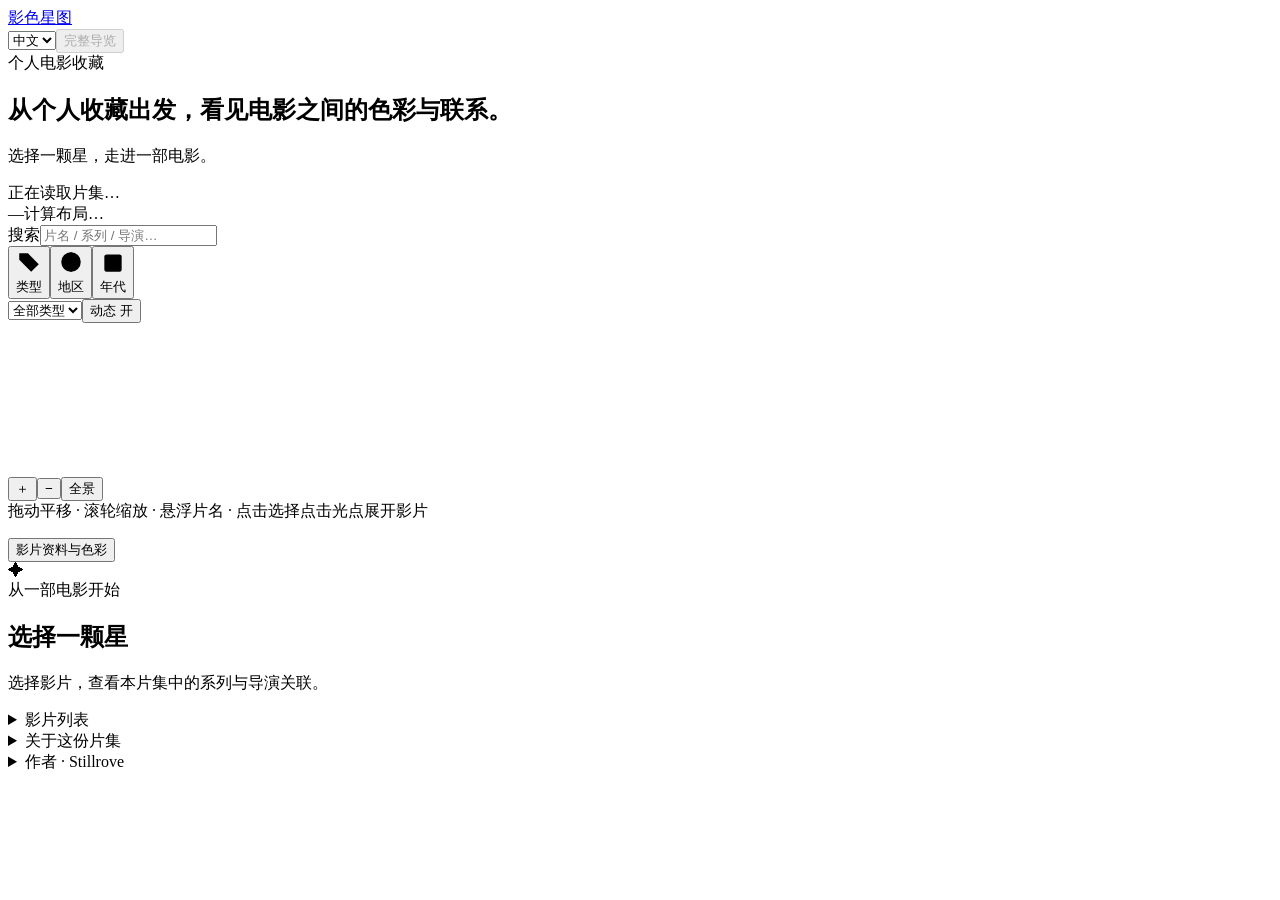
==== commit d5241f05: "Refine mobile exploration and collection identity" ====
--- a/library/index.html
+++ b/library/index.html
@@ -1,4 +1,4 @@
-<!doctype html><html lang="zh-CN"><head><link rel="icon" href="/cinechroma-atlas/fonts/cinechroma-brand.svg?v=ui20261023-02"><meta charset="utf-8"><meta name="viewport" content="width=device-width,initial-scale=1"><title>影色星图 / Cinechroma Atlas — 个人电影收藏的色彩与联系</title>
+<!doctype html><html lang="zh-CN"><head><link rel="icon" href="/cinechroma-atlas/fonts/cinechroma-brand.svg?v=ui20261023-03"><meta charset="utf-8"><meta name="viewport" content="width=device-width,initial-scale=1"><title>影色星图 / Cinechroma Atlas — 个人电影收藏的色彩与联系</title>
 <meta name="description" content="从个人收藏出发，看见电影之间的色彩与联系。Explore frames, colors, and connections within a personal film collection.">
 <meta name="theme-color" content="#171615">
 <link rel="canonical" href="https://nannan1985.github.io/cinechroma-atlas/">
@@ -8,10 +8,10 @@
 <meta property="og:url" content="https://nannan1985.github.io/cinechroma-atlas/">
 <meta property="og:locale" content="zh_CN"><meta property="og:locale:alternate" content="en_US">
 <meta property="og:image" content="https://nannan1985.github.io/cinechroma-atlas/share-image.png"><meta property="og:image:type" content="image/png"><meta property="og:image:width" content="1200"><meta property="og:image:height" content="630"><meta property="og:image:alt" content="影色星图 / Cinechroma Atlas — 标题、星点与色带 / Title, stars, and a color strip">
-<meta name="twitter:card" content="summary_large_image"><meta name="twitter:title" content="影色星图 / Cinechroma Atlas"><meta name="twitter:description" content="从个人收藏出发，看见电影之间的色彩与联系。Explore frames, colors, and connections within a personal film collection."><meta name="twitter:image" content="https://nannan1985.github.io/cinechroma-atlas/share-image.png"><meta name="twitter:image:alt" content="影色星图 / Cinechroma Atlas — 标题、星点与色带 / Title, stars, and a color strip"><link rel="stylesheet" href="/cinechroma-atlas/library.css?v=ui20261023-02"><link rel="stylesheet" href="/cinechroma-atlas/library-responsive.css?v=ui20261023-02"><link rel="stylesheet" href="/cinechroma-atlas/library-experience.css?v=ui20261023-02"><script src="/cinechroma-atlas/deployment-config.js?v=ui20261023-02"></script><script src="/cinechroma-atlas/deployment-runtime.js?v=ui20261023-02"></script></head><body class="immersive">
+<meta name="twitter:card" content="summary_large_image"><meta name="twitter:title" content="影色星图 / Cinechroma Atlas"><meta name="twitter:description" content="从个人收藏出发，看见电影之间的色彩与联系。Explore frames, colors, and connections within a personal film collection."><meta name="twitter:image" content="https://nannan1985.github.io/cinechroma-atlas/share-image.png"><meta name="twitter:image:alt" content="影色星图 / Cinechroma Atlas — 标题、星点与色带 / Title, stars, and a color strip"><link rel="stylesheet" href="/cinechroma-atlas/library.css?v=ui20261023-03"><link rel="stylesheet" href="/cinechroma-atlas/library-responsive.css?v=ui20261023-03"><link rel="stylesheet" href="/cinechroma-atlas/library-experience.css?v=ui20261023-03"><script src="/cinechroma-atlas/deployment-config.js?v=ui20261023-03"></script><script src="/cinechroma-atlas/deployment-runtime.js?v=ui20261023-03"></script></head><body class="immersive">
 <header><a class="brand" href="/cinechroma-atlas/">影色星图</a><nav><select id="language" aria-label="语言"><option value="zh">中文</option><option value="en">英文</option></select><button id="tourStart" type="button" disabled>完整导览</button></nav></header>
 <main><section class="heading"><div class="eyebrow">个人电影收藏</div><h1>从个人收藏出发，看见电影之间的色彩与联系。</h1><p>选择一颗星，走进一部电影。</p><div id="stats" class="stats" role="status">正在读取片集…</div></section>
 
 <div class="workspace"><section class="map-panel"><div class="map-head"><span id="mapCount">—</span><span id="layoutStatus" role="status">计算布局…</span></div><div id="mapWrap"><div class="atlas-controls" aria-label="星图着色与筛选"><label class="search"><span>搜索</span><input id="search" aria-label="搜索" type="search" placeholder="片名 / 系列 / 导演…" autocomplete="off" aria-controls="searchResultList" aria-expanded="false"></label><button id="searchClear" type="button" aria-label="清空搜索" hidden>清空</button><section id="searchResults" class="search-results" aria-label="搜索结果" hidden><p id="searchResultCount" role="status"></p><div id="searchResultList"></div></section><div class="layouts" role="group" aria-label="辉光着色维度"><button data-mode="genres" aria-pressed="true"><svg viewBox="0 0 24 24" aria-hidden="true"><path d="M3 4h8l10 10-7 7L3 10Z"/><circle cx="7.5" cy="7.5" r="1"/></svg><span>类型</span></button><button data-mode="countries" aria-pressed="false"><svg viewBox="0 0 24 24" aria-hidden="true"><circle cx="12" cy="12" r="9"/><ellipse cx="12" cy="12" rx="4" ry="9"/><path d="M3 12h18"/></svg><span>地区</span></button><button data-mode="year" aria-pressed="false"><svg viewBox="0 0 24 24" aria-hidden="true"><rect x="4" y="5" width="16" height="16" rx="2"/><path d="M8 2v6m8-6v6M4 11h16m-12 4h3m2 0h3"/></svg><span>年代</span></button></div><select id="facet" aria-label="属性筛选"><option value="">全部类型</option></select><button id="motion" aria-pressed="true">动态 开</button></div><canvas id="atlas" tabindex="0" role="img" aria-label="电影相似度星图；使用下方影片列表键盘选择"></canvas><iframe id="filmStage" title="原版影片色环与截图" hidden></iframe><div id="stageStatus" role="status" hidden></div><button id="collapse" hidden>缩回星图</button><div id="tooltip" hidden></div><div class="map-tools"><button id="zoomIn" aria-label="放大">＋</button><button id="zoomOut" aria-label="缩小">−</button><button id="reset">全景</button></div><div id="empty" hidden>没有匹配的影片，试试其他搜索条件。</div></div><div class="map-footer"><span>拖动平移 · 滚轮缩放 · 悬浮片名 · 点击选择</span><span>点击光点展开影片</span></div><div id="legend" role="group" aria-label="本片集分类与数量"></div><p id="explanation" class="note"></p></section>
 <aside id="details" aria-live="polite"><button id="mobileSheetToggle" class="mobile-sheet-toggle" aria-expanded="false" aria-controls="filmDetails"><span>影片资料与色彩</span></button><div id="welcome"><div class="empty-orbit">✦</div><div class="eyebrow">从一部电影开始</div><h2>选择一颗星</h2><p>选择影片，查看本片集中的系列与导演关联。</p></div><div id="filmDetails" hidden><div class="detail-head"><span id="statusBadge" class="eyebrow"></span><button id="clear" aria-label="取消选择">×</button></div><div class="poster-row"><img id="poster" hidden alt=""><div><h2 id="filmTitle"></h2><p id="filmYear"></p><dl id="info"></dl></div></div><div id="filmTimeline" class="film-timeline" data-state="empty"><canvas id="atlasColorStrip" tabindex="0" role="slider" aria-label="全片色彩时间带" aria-orientation="horizontal"></canvas><div class="timeline-caption"><span id="timelineCursor"></span><span id="timelineFrame"></span></div><p id="timelineStatus">全片色彩暂不可用</p></div><a id="viewerLink" hidden target="_blank" rel="noopener">打开真实色环与截图 ↗</a><section class="related"><div class="relation-tabs" role="group" aria-label="关联作品"><button data-relation="series" aria-pressed="true">同系列</button><button data-relation="directors" aria-pressed="false">同导演</button></div><h3 id="seriesTitle">同系列作品</h3><p id="relationHint" class="note"></p><div id="seriesList"></div></section><details id="analysisDisclosure" class="analysis-disclosure"><summary>色彩分析</summary><section id="filmCharts" class="film-charts" data-state="empty" aria-label="影片色彩时间曲线"><div class="chart-section-head"><span>色彩时间曲线</span><span id="chartTime"></span></div><p id="chartStatus" role="status">选择影片查看时间曲线</p><div class="chart-panel"><div class="chart-heading"><h3 title="按编码红、绿、蓝分量加权计算，非线性光亮度。">明暗变化</h3><output id="atlasBrightValue">—</output></div><div class="chart-caption"><span>编码颜色加权值</span><span>0—1</span></div><canvas id="atlasBrightness" tabindex="0" role="slider" aria-label="明暗变化时间曲线" aria-orientation="horizontal"></canvas><div class="chart-axis"><span>00:00</span><span class="chart-end"></span></div></div><div class="chart-panel"><div class="chart-heading"><h3 title="相邻采样平均色在红、绿、蓝空间中的欧氏距离。">相邻色彩变化</h3><output id="atlasDiffValue">—</output></div><div class="chart-caption"><span>相邻平均色距离</span><span id="atlasDiffScale"></span></div><canvas id="atlasDifference" tabindex="0" role="slider" aria-label="相邻色彩变化时间曲线" aria-orientation="horizontal"></canvas><div class="chart-axis"><span>00:00</span><span class="chart-end"></span></div></div></section></details><details class="source-note"><summary>资料说明</summary><p id="metadataFallback" class="note" hidden></p><div id="issues"></div><p class="note" id="metadataSource">资料来自收藏中的 NFO 文件，部分信息尚待核实；缺少可靠译名时保留原文。</p></details></div></aside></div>
-<details class="catalog"><summary>影片列表 <span id="listCount"></span></summary><div id="filmList"></div></details></main><details id="aboutCollection" class="collection-about"><summary>关于这份片集</summary><div class="collection-about-card" tabindex="0" role="region" aria-labelledby="collectionAboutTitle"><h2 id="collectionAboutTitle">关于这份片集</h2><p id="collectionCount" role="status">正在读取片集…</p><p>影色星图从我的个人电影收藏出发，将画面、色彩与影片信息转化为可以探索的视觉空间。这里的收录带有个人选择的痕迹：年代分布并不均衡，也不追求导演作品或系列电影的完整覆盖。页面中的数量、分布和关联，均以当前片集为范围。作品关注的是一种观察和浏览电影的方式，之后会随着兴趣与已有素材少量补充。</p><p class="note">收录不等于已看、最爱或推荐。</p><p class="note">位置综合类型（50%）、制片地区（20%）、导演（20%）与年份（10%）；近邻提示资料关联，距离不是精确度量。连线展示本片集的系列（含已确认的本地分组）或同导演关联，不代表历史影响。</p><p class="note">色带取自缩放后整幅画面的编码 RGB 平均色，黑边与烧录字幕参与计算；不是主色提取或线性光平均。</p><p class="note">星点大小表示本片集内的综合关联程度，不代表评分、喜爱程度或推荐次序。</p><p class="note">统计、筛选与关联仅涵盖本片集；一部影片可属于多个类型或地区，分类数量不能直接相加。</p></div></details><details class="creator-credit"><summary><span data-creator-name>Stillrove</span></summary><div class="creator-card"><p class="creator-name" data-creator-name>Stillrove</p><p class="creator-role">设计与开发</p><a class="creator-email" href="mailto:pcbt1125@163.com">pcbt1125@163.com</a><div class="tmdb-credit"><a href="https://www.themoviedb.org/" target="_blank" rel="noopener"><img src="/cinechroma-atlas/tmdb.svg?v=ui20261023-02" alt="TMDB" width="65" height="28"></a><p>本作品使用 TMDB API，但未经 TMDB 认可或认证。</p></div></div></details><script src="/cinechroma-atlas/library-identity.js?v=ui20261023-02"></script><script src="/cinechroma-atlas/library-i18n.js?v=ui20261023-02"></script><script src="/cinechroma-atlas/library-layout.js?v=ui20261023-02"></script><script src="/cinechroma-atlas/library-charts.js?v=ui20261023-02"></script><script src="/cinechroma-atlas/library-atmosphere.js?v=ui20261023-02"></script><script src="/cinechroma-atlas/library-tour.js?v=ui20261023-02"></script><script src="/cinechroma-atlas/library-responsive.js?v=ui20261023-02"></script><script src="/cinechroma-atlas/library-gestures.js?v=ui20261023-02"></script><script src="/cinechroma-atlas/library-experience.js?v=ui20261023-02"></script><script src="/cinechroma-atlas/library.js?v=ui20261023-02"></script></body></html>
+<details class="catalog"><summary>影片列表 <span id="listCount"></span></summary><div id="filmList"></div></details></main><details id="aboutCollection" class="collection-about"><summary>关于这份片集</summary><div class="collection-about-card" tabindex="0" role="region" aria-labelledby="collectionAboutTitle"><h2 id="collectionAboutTitle">关于这份片集</h2><p id="collectionCount" role="status">正在读取片集…</p><p>影色星图从我的个人电影收藏出发，将画面、色彩与影片信息转化为可以探索的视觉空间。这里的收录带有个人选择的痕迹：年代分布并不均衡，也不追求导演作品或系列电影的完整覆盖。页面中的数量、分布和关联，均以当前片集为范围。作品关注的是一种观察和浏览电影的方式，之后会随着兴趣与已有素材少量补充。</p><p class="note">收录不等于已看、最爱或推荐。</p><p class="note">位置综合类型（50%）、制片地区（20%）、导演（20%）与年份（10%）；近邻提示资料关联，距离不是精确度量。连线展示本片集的系列（含已确认的本地分组）或同导演关联，不代表历史影响。</p><p class="note">色带取自缩放后整幅画面的编码 RGB 平均色，黑边与烧录字幕参与计算；不是主色提取或线性光平均。</p><p class="note">星点大小表示本片集内的综合关联程度，不代表评分、喜爱程度或推荐次序。</p><p class="note">统计、筛选与关联仅涵盖本片集；一部影片可属于多个类型或地区，分类数量不能直接相加。</p></div></details><details class="creator-credit"><summary><span class="creator-label">作者</span><span aria-hidden="true"> · </span><span data-creator-name>Stillrove</span></summary><div class="creator-card"><p class="creator-name" data-creator-name>Stillrove</p><p class="creator-role">设计与开发</p><a class="creator-email" href="mailto:pcbt1125@163.com">pcbt1125@163.com</a><div class="tmdb-credit"><a href="https://www.themoviedb.org/" target="_blank" rel="noopener"><img src="/cinechroma-atlas/tmdb.svg?v=ui20261023-03" alt="TMDB" width="65" height="28"></a><p>本作品使用 TMDB API，但未经 TMDB 认可或认证。</p></div></div></details><script src="/cinechroma-atlas/library-identity.js?v=ui20261023-03"></script><script src="/cinechroma-atlas/library-i18n.js?v=ui20261023-03"></script><script src="/cinechroma-atlas/library-layout.js?v=ui20261023-03"></script><script src="/cinechroma-atlas/library-charts.js?v=ui20261023-03"></script><script src="/cinechroma-atlas/library-atmosphere.js?v=ui20261023-03"></script><script src="/cinechroma-atlas/library-tour.js?v=ui20261023-03"></script><script src="/cinechroma-atlas/library-responsive.js?v=ui20261023-03"></script><script src="/cinechroma-atlas/library-gestures.js?v=ui20261023-03"></script><script src="/cinechroma-atlas/library-experience.js?v=ui20261023-03"></script><script src="/cinechroma-atlas/library-overlays.js?v=ui20261023-03"></script><script src="/cinechroma-atlas/library.js?v=ui20261023-03"></script></body></html>
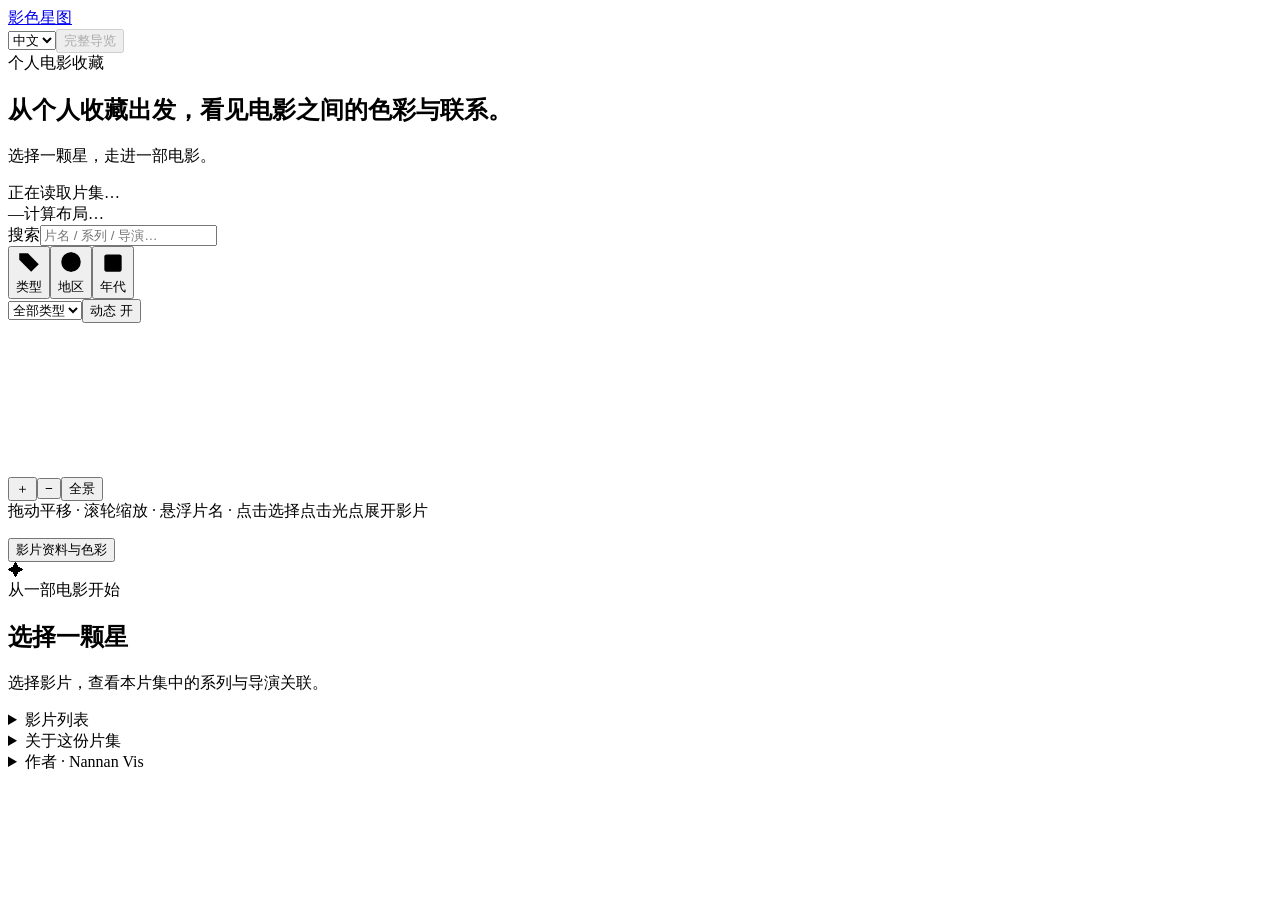
==== commit e4a1f0aa: "Refine mobile exploration and collection identity" ====
--- a/library/index.html
+++ b/library/index.html
@@ -1,4 +1,4 @@
-<!doctype html><html lang="zh-CN"><head><link rel="icon" href="/cinechroma-atlas/fonts/cinechroma-brand.svg?v=ui20261023-03"><meta charset="utf-8"><meta name="viewport" content="width=device-width,initial-scale=1"><title>影色星图 / Cinechroma Atlas — 个人电影收藏的色彩与联系</title>
+<!doctype html><html lang="zh-CN"><head><link rel="icon" href="/cinechroma-atlas/fonts/cinechroma-brand.svg?v=ui20261026-01"><meta charset="utf-8"><meta name="viewport" content="width=device-width,initial-scale=1"><title>影色星图 / Cinechroma Atlas — 个人电影收藏的色彩与联系</title>
 <meta name="description" content="从个人收藏出发，看见电影之间的色彩与联系。Explore frames, colors, and connections within a personal film collection.">
 <meta name="theme-color" content="#171615">
 <link rel="canonical" href="https://nannan1985.github.io/cinechroma-atlas/">
@@ -8,10 +8,10 @@
 <meta property="og:url" content="https://nannan1985.github.io/cinechroma-atlas/">
 <meta property="og:locale" content="zh_CN"><meta property="og:locale:alternate" content="en_US">
 <meta property="og:image" content="https://nannan1985.github.io/cinechroma-atlas/share-image.png"><meta property="og:image:type" content="image/png"><meta property="og:image:width" content="1200"><meta property="og:image:height" content="630"><meta property="og:image:alt" content="影色星图 / Cinechroma Atlas — 标题、星点与色带 / Title, stars, and a color strip">
-<meta name="twitter:card" content="summary_large_image"><meta name="twitter:title" content="影色星图 / Cinechroma Atlas"><meta name="twitter:description" content="从个人收藏出发，看见电影之间的色彩与联系。Explore frames, colors, and connections within a personal film collection."><meta name="twitter:image" content="https://nannan1985.github.io/cinechroma-atlas/share-image.png"><meta name="twitter:image:alt" content="影色星图 / Cinechroma Atlas — 标题、星点与色带 / Title, stars, and a color strip"><link rel="stylesheet" href="/cinechroma-atlas/library.css?v=ui20261023-03"><link rel="stylesheet" href="/cinechroma-atlas/library-responsive.css?v=ui20261023-03"><link rel="stylesheet" href="/cinechroma-atlas/library-experience.css?v=ui20261023-03"><script src="/cinechroma-atlas/deployment-config.js?v=ui20261023-03"></script><script src="/cinechroma-atlas/deployment-runtime.js?v=ui20261023-03"></script></head><body class="immersive">
+<meta name="twitter:card" content="summary_large_image"><meta name="twitter:title" content="影色星图 / Cinechroma Atlas"><meta name="twitter:description" content="从个人收藏出发，看见电影之间的色彩与联系。Explore frames, colors, and connections within a personal film collection."><meta name="twitter:image" content="https://nannan1985.github.io/cinechroma-atlas/share-image.png"><meta name="twitter:image:alt" content="影色星图 / Cinechroma Atlas — 标题、星点与色带 / Title, stars, and a color strip"><link rel="stylesheet" href="/cinechroma-atlas/library.css?v=ui20261026-01"><link rel="stylesheet" href="/cinechroma-atlas/library-responsive.css?v=ui20261026-01"><link rel="stylesheet" href="/cinechroma-atlas/library-experience.css?v=ui20261026-01"><script src="/cinechroma-atlas/deployment-config.js?v=ui20261026-01"></script><script src="/cinechroma-atlas/deployment-runtime.js?v=ui20261026-01"></script></head><body class="immersive">
 <header><a class="brand" href="/cinechroma-atlas/">影色星图</a><nav><select id="language" aria-label="语言"><option value="zh">中文</option><option value="en">英文</option></select><button id="tourStart" type="button" disabled>完整导览</button></nav></header>
 <main><section class="heading"><div class="eyebrow">个人电影收藏</div><h1>从个人收藏出发，看见电影之间的色彩与联系。</h1><p>选择一颗星，走进一部电影。</p><div id="stats" class="stats" role="status">正在读取片集…</div></section>
 
 <div class="workspace"><section class="map-panel"><div class="map-head"><span id="mapCount">—</span><span id="layoutStatus" role="status">计算布局…</span></div><div id="mapWrap"><div class="atlas-controls" aria-label="星图着色与筛选"><label class="search"><span>搜索</span><input id="search" aria-label="搜索" type="search" placeholder="片名 / 系列 / 导演…" autocomplete="off" aria-controls="searchResultList" aria-expanded="false"></label><button id="searchClear" type="button" aria-label="清空搜索" hidden>清空</button><section id="searchResults" class="search-results" aria-label="搜索结果" hidden><p id="searchResultCount" role="status"></p><div id="searchResultList"></div></section><div class="layouts" role="group" aria-label="辉光着色维度"><button data-mode="genres" aria-pressed="true"><svg viewBox="0 0 24 24" aria-hidden="true"><path d="M3 4h8l10 10-7 7L3 10Z"/><circle cx="7.5" cy="7.5" r="1"/></svg><span>类型</span></button><button data-mode="countries" aria-pressed="false"><svg viewBox="0 0 24 24" aria-hidden="true"><circle cx="12" cy="12" r="9"/><ellipse cx="12" cy="12" rx="4" ry="9"/><path d="M3 12h18"/></svg><span>地区</span></button><button data-mode="year" aria-pressed="false"><svg viewBox="0 0 24 24" aria-hidden="true"><rect x="4" y="5" width="16" height="16" rx="2"/><path d="M8 2v6m8-6v6M4 11h16m-12 4h3m2 0h3"/></svg><span>年代</span></button></div><select id="facet" aria-label="属性筛选"><option value="">全部类型</option></select><button id="motion" aria-pressed="true">动态 开</button></div><canvas id="atlas" tabindex="0" role="img" aria-label="电影相似度星图；使用下方影片列表键盘选择"></canvas><iframe id="filmStage" title="原版影片色环与截图" hidden></iframe><div id="stageStatus" role="status" hidden></div><button id="collapse" hidden>缩回星图</button><div id="tooltip" hidden></div><div class="map-tools"><button id="zoomIn" aria-label="放大">＋</button><button id="zoomOut" aria-label="缩小">−</button><button id="reset">全景</button></div><div id="empty" hidden>没有匹配的影片，试试其他搜索条件。</div></div><div class="map-footer"><span>拖动平移 · 滚轮缩放 · 悬浮片名 · 点击选择</span><span>点击光点展开影片</span></div><div id="legend" role="group" aria-label="本片集分类与数量"></div><p id="explanation" class="note"></p></section>
 <aside id="details" aria-live="polite"><button id="mobileSheetToggle" class="mobile-sheet-toggle" aria-expanded="false" aria-controls="filmDetails"><span>影片资料与色彩</span></button><div id="welcome"><div class="empty-orbit">✦</div><div class="eyebrow">从一部电影开始</div><h2>选择一颗星</h2><p>选择影片，查看本片集中的系列与导演关联。</p></div><div id="filmDetails" hidden><div class="detail-head"><span id="statusBadge" class="eyebrow"></span><button id="clear" aria-label="取消选择">×</button></div><div class="poster-row"><img id="poster" hidden alt=""><div><h2 id="filmTitle"></h2><p id="filmYear"></p><dl id="info"></dl></div></div><div id="filmTimeline" class="film-timeline" data-state="empty"><canvas id="atlasColorStrip" tabindex="0" role="slider" aria-label="全片色彩时间带" aria-orientation="horizontal"></canvas><div class="timeline-caption"><span id="timelineCursor"></span><span id="timelineFrame"></span></div><p id="timelineStatus">全片色彩暂不可用</p></div><a id="viewerLink" hidden target="_blank" rel="noopener">打开真实色环与截图 ↗</a><section class="related"><div class="relation-tabs" role="group" aria-label="关联作品"><button data-relation="series" aria-pressed="true">同系列</button><button data-relation="directors" aria-pressed="false">同导演</button></div><h3 id="seriesTitle">同系列作品</h3><p id="relationHint" class="note"></p><div id="seriesList"></div></section><details id="analysisDisclosure" class="analysis-disclosure"><summary>色彩分析</summary><section id="filmCharts" class="film-charts" data-state="empty" aria-label="影片色彩时间曲线"><div class="chart-section-head"><span>色彩时间曲线</span><span id="chartTime"></span></div><p id="chartStatus" role="status">选择影片查看时间曲线</p><div class="chart-panel"><div class="chart-heading"><h3 title="按编码红、绿、蓝分量加权计算，非线性光亮度。">明暗变化</h3><output id="atlasBrightValue">—</output></div><div class="chart-caption"><span>编码颜色加权值</span><span>0—1</span></div><canvas id="atlasBrightness" tabindex="0" role="slider" aria-label="明暗变化时间曲线" aria-orientation="horizontal"></canvas><div class="chart-axis"><span>00:00</span><span class="chart-end"></span></div></div><div class="chart-panel"><div class="chart-heading"><h3 title="相邻采样平均色在红、绿、蓝空间中的欧氏距离。">相邻色彩变化</h3><output id="atlasDiffValue">—</output></div><div class="chart-caption"><span>相邻平均色距离</span><span id="atlasDiffScale"></span></div><canvas id="atlasDifference" tabindex="0" role="slider" aria-label="相邻色彩变化时间曲线" aria-orientation="horizontal"></canvas><div class="chart-axis"><span>00:00</span><span class="chart-end"></span></div></div></section></details><details class="source-note"><summary>资料说明</summary><p id="metadataFallback" class="note" hidden></p><div id="issues"></div><p class="note" id="metadataSource">资料来自收藏中的 NFO 文件，部分信息尚待核实；缺少可靠译名时保留原文。</p></details></div></aside></div>
-<details class="catalog"><summary>影片列表 <span id="listCount"></span></summary><div id="filmList"></div></details></main><details id="aboutCollection" class="collection-about"><summary>关于这份片集</summary><div class="collection-about-card" tabindex="0" role="region" aria-labelledby="collectionAboutTitle"><h2 id="collectionAboutTitle">关于这份片集</h2><p id="collectionCount" role="status">正在读取片集…</p><p>影色星图从我的个人电影收藏出发，将画面、色彩与影片信息转化为可以探索的视觉空间。这里的收录带有个人选择的痕迹：年代分布并不均衡，也不追求导演作品或系列电影的完整覆盖。页面中的数量、分布和关联，均以当前片集为范围。作品关注的是一种观察和浏览电影的方式，之后会随着兴趣与已有素材少量补充。</p><p class="note">收录不等于已看、最爱或推荐。</p><p class="note">位置综合类型（50%）、制片地区（20%）、导演（20%）与年份（10%）；近邻提示资料关联，距离不是精确度量。连线展示本片集的系列（含已确认的本地分组）或同导演关联，不代表历史影响。</p><p class="note">色带取自缩放后整幅画面的编码 RGB 平均色，黑边与烧录字幕参与计算；不是主色提取或线性光平均。</p><p class="note">星点大小表示本片集内的综合关联程度，不代表评分、喜爱程度或推荐次序。</p><p class="note">统计、筛选与关联仅涵盖本片集；一部影片可属于多个类型或地区，分类数量不能直接相加。</p></div></details><details class="creator-credit"><summary><span class="creator-label">作者</span><span aria-hidden="true"> · </span><span data-creator-name>Stillrove</span></summary><div class="creator-card"><p class="creator-name" data-creator-name>Stillrove</p><p class="creator-role">设计与开发</p><a class="creator-email" href="mailto:pcbt1125@163.com">pcbt1125@163.com</a><div class="tmdb-credit"><a href="https://www.themoviedb.org/" target="_blank" rel="noopener"><img src="/cinechroma-atlas/tmdb.svg?v=ui20261023-03" alt="TMDB" width="65" height="28"></a><p>本作品使用 TMDB API，但未经 TMDB 认可或认证。</p></div></div></details><script src="/cinechroma-atlas/library-identity.js?v=ui20261023-03"></script><script src="/cinechroma-atlas/library-i18n.js?v=ui20261023-03"></script><script src="/cinechroma-atlas/library-layout.js?v=ui20261023-03"></script><script src="/cinechroma-atlas/library-charts.js?v=ui20261023-03"></script><script src="/cinechroma-atlas/library-atmosphere.js?v=ui20261023-03"></script><script src="/cinechroma-atlas/library-tour.js?v=ui20261023-03"></script><script src="/cinechroma-atlas/library-responsive.js?v=ui20261023-03"></script><script src="/cinechroma-atlas/library-gestures.js?v=ui20261023-03"></script><script src="/cinechroma-atlas/library-experience.js?v=ui20261023-03"></script><script src="/cinechroma-atlas/library-overlays.js?v=ui20261023-03"></script><script src="/cinechroma-atlas/library.js?v=ui20261023-03"></script></body></html>
+<details class="catalog"><summary>影片列表 <span id="listCount"></span></summary><div id="filmList"></div></details></main><details id="aboutCollection" class="collection-about"><summary>关于这份片集</summary><div class="collection-about-card" tabindex="0" role="region" aria-labelledby="collectionAboutTitle"><h2 id="collectionAboutTitle">关于这份片集</h2><p id="collectionCount" role="status">正在读取片集…</p><p>影色星图从我的个人电影收藏出发，将画面、色彩与影片信息转化为可以探索的视觉空间。这里的收录带有个人选择的痕迹：年代分布并不均衡，也不追求导演作品或系列电影的完整覆盖。页面中的数量、分布和关联，均以当前片集为范围。作品关注的是一种观察和浏览电影的方式，之后会随着兴趣与已有素材少量补充。</p><p class="note">收录不等于已看、最爱或推荐。</p><p class="note">位置综合类型（50%）、制片地区（20%）、导演（20%）与年份（10%）；近邻提示资料关联，距离不是精确度量。连线展示本片集的系列（含已确认的本地分组）或同导演关联，不代表历史影响。</p><p class="note">色带取自缩放后整幅画面的编码 RGB 平均色，黑边与烧录字幕参与计算；不是主色提取或线性光平均。</p><p class="note">星点大小表示本片集内的综合关联程度，不代表评分、喜爱程度或推荐次序。</p><p class="note">统计、筛选与关联仅涵盖本片集；一部影片可属于多个类型或地区，分类数量不能直接相加。</p></div></details><details class="creator-credit"><summary><span class="creator-label">作者</span><span aria-hidden="true"> · </span><span data-creator-name>Nannan Vis</span></summary><div class="creator-card"><p class="creator-name" data-creator-name>Nannan Vis</p><p class="creator-role">设计与开发</p><a class="creator-email" href="mailto:pcbt1125@163.com">pcbt1125@163.com</a><div class="tmdb-credit"><a href="https://www.themoviedb.org/" target="_blank" rel="noopener"><img src="/cinechroma-atlas/tmdb.svg?v=ui20261026-01" alt="TMDB" width="65" height="28"></a><p>本作品使用 TMDB API，但未经 TMDB 认可或认证。</p></div></div></details><script src="/cinechroma-atlas/library-identity.js?v=ui20261026-01"></script><script src="/cinechroma-atlas/library-i18n.js?v=ui20261026-01"></script><script src="/cinechroma-atlas/library-layout.js?v=ui20261026-01"></script><script src="/cinechroma-atlas/library-charts.js?v=ui20261026-01"></script><script src="/cinechroma-atlas/library-atmosphere.js?v=ui20261026-01"></script><script src="/cinechroma-atlas/library-tour.js?v=ui20261026-01"></script><script src="/cinechroma-atlas/library-responsive.js?v=ui20261026-01"></script><script src="/cinechroma-atlas/library-gestures.js?v=ui20261026-01"></script><script src="/cinechroma-atlas/library-experience.js?v=ui20261026-01"></script><script src="/cinechroma-atlas/library-overlays.js?v=ui20261026-01"></script><script src="/cinechroma-atlas/library.js?v=ui20261026-01"></script></body></html>
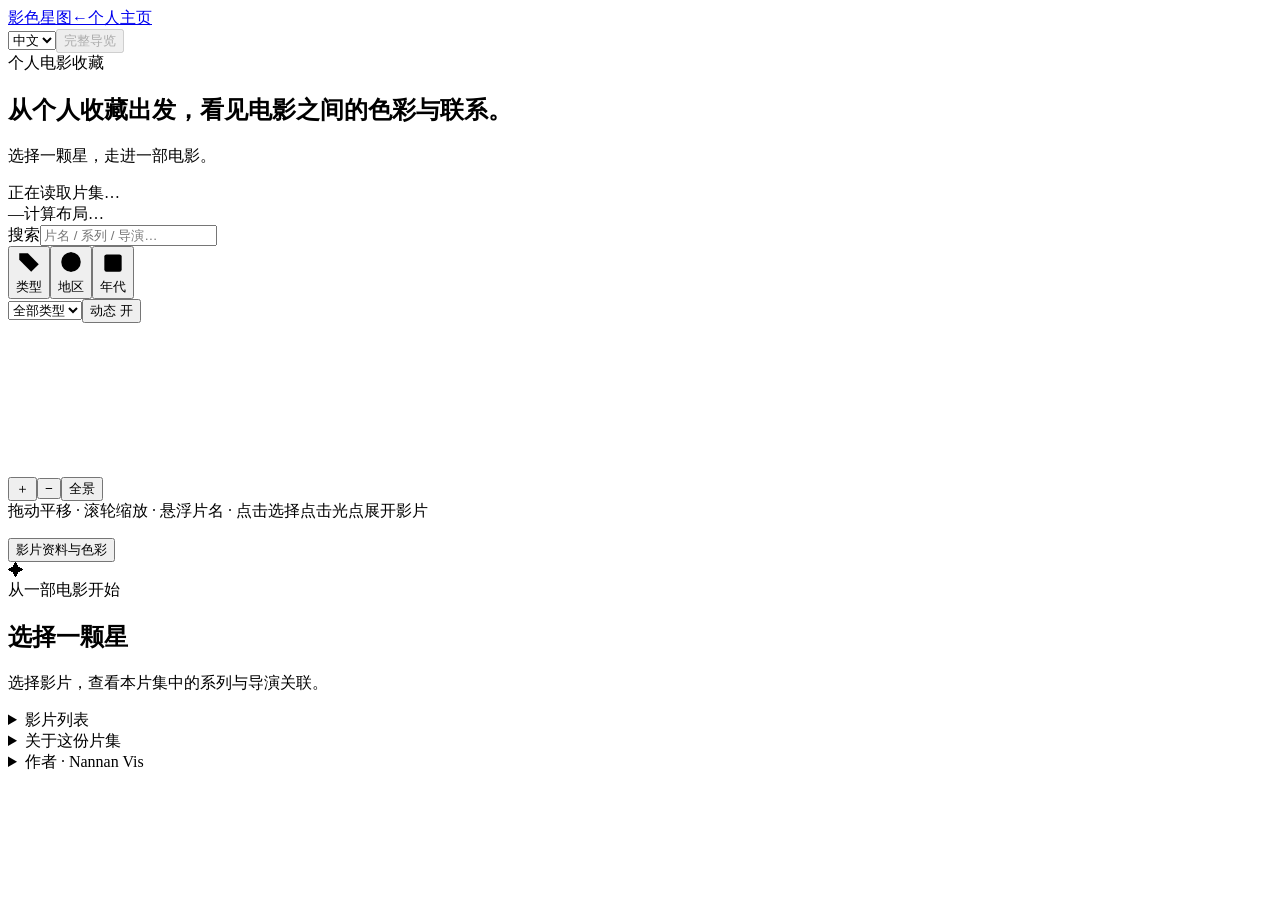
==== commit e606cb6a: "Add locale-aware links back to Nannan Vis" ====
--- a/library/index.html
+++ b/library/index.html
@@ -8,10 +8,10 @@
 <meta property="og:url" content="https://nannan1985.github.io/cinechroma-atlas/">
 <meta property="og:locale" content="zh_CN"><meta property="og:locale:alternate" content="en_US">
 <meta property="og:image" content="https://nannan1985.github.io/cinechroma-atlas/share-image.png"><meta property="og:image:type" content="image/png"><meta property="og:image:width" content="1200"><meta property="og:image:height" content="630"><meta property="og:image:alt" content="影色星图 / Cinechroma Atlas — 标题、星点与色带 / Title, stars, and a color strip">
-<meta name="twitter:card" content="summary_large_image"><meta name="twitter:title" content="影色星图 / Cinechroma Atlas"><meta name="twitter:description" content="从个人收藏出发，看见电影之间的色彩与联系。Explore frames, colors, and connections within a personal film collection."><meta name="twitter:image" content="https://nannan1985.github.io/cinechroma-atlas/share-image.png"><meta name="twitter:image:alt" content="影色星图 / Cinechroma Atlas — 标题、星点与色带 / Title, stars, and a color strip"><link rel="stylesheet" href="/cinechroma-atlas/library.css?v=ui20261026-01"><link rel="stylesheet" href="/cinechroma-atlas/library-responsive.css?v=ui20261026-01"><link rel="stylesheet" href="/cinechroma-atlas/library-experience.css?v=ui20261026-01"><script src="/cinechroma-atlas/deployment-config.js?v=ui20261026-01"></script><script src="/cinechroma-atlas/deployment-runtime.js?v=ui20261026-01"></script></head><body class="immersive">
-<header><a class="brand" href="/cinechroma-atlas/">影色星图</a><nav><select id="language" aria-label="语言"><option value="zh">中文</option><option value="en">英文</option></select><button id="tourStart" type="button" disabled>完整导览</button></nav></header>
+<meta name="twitter:card" content="summary_large_image"><meta name="twitter:title" content="影色星图 / Cinechroma Atlas"><meta name="twitter:description" content="从个人收藏出发，看见电影之间的色彩与联系。Explore frames, colors, and connections within a personal film collection."><meta name="twitter:image" content="https://nannan1985.github.io/cinechroma-atlas/share-image.png"><meta name="twitter:image:alt" content="影色星图 / Cinechroma Atlas — 标题、星点与色带 / Title, stars, and a color strip"><link rel="stylesheet" href="/cinechroma-atlas/library.css?v=ui20261026-01"><link rel="stylesheet" href="/cinechroma-atlas/library-responsive.css?v=ui20261026-01"><link rel="stylesheet" href="/cinechroma-atlas/library-experience.css?v=home-link-20261027"><script src="/cinechroma-atlas/deployment-config.js?v=ui20261026-01"></script><script src="/cinechroma-atlas/deployment-runtime.js?v=ui20261026-01"></script></head><body class="immersive">
+<header><div class="atlas-brand-group"><a class="brand" href="/cinechroma-atlas/">影色星图</a><a id="personalHome" class="personal-home-link" href="https://nannan1985.github.io/" aria-label="返回个人主页"><span aria-hidden="true">←</span><span>个人主页</span></a></div><nav><select id="language" aria-label="语言"><option value="zh">中文</option><option value="en">英文</option></select><button id="tourStart" type="button" disabled>完整导览</button></nav></header>
 <main><section class="heading"><div class="eyebrow">个人电影收藏</div><h1>从个人收藏出发，看见电影之间的色彩与联系。</h1><p>选择一颗星，走进一部电影。</p><div id="stats" class="stats" role="status">正在读取片集…</div></section>
 
 <div class="workspace"><section class="map-panel"><div class="map-head"><span id="mapCount">—</span><span id="layoutStatus" role="status">计算布局…</span></div><div id="mapWrap"><div class="atlas-controls" aria-label="星图着色与筛选"><label class="search"><span>搜索</span><input id="search" aria-label="搜索" type="search" placeholder="片名 / 系列 / 导演…" autocomplete="off" aria-controls="searchResultList" aria-expanded="false"></label><button id="searchClear" type="button" aria-label="清空搜索" hidden>清空</button><section id="searchResults" class="search-results" aria-label="搜索结果" hidden><p id="searchResultCount" role="status"></p><div id="searchResultList"></div></section><div class="layouts" role="group" aria-label="辉光着色维度"><button data-mode="genres" aria-pressed="true"><svg viewBox="0 0 24 24" aria-hidden="true"><path d="M3 4h8l10 10-7 7L3 10Z"/><circle cx="7.5" cy="7.5" r="1"/></svg><span>类型</span></button><button data-mode="countries" aria-pressed="false"><svg viewBox="0 0 24 24" aria-hidden="true"><circle cx="12" cy="12" r="9"/><ellipse cx="12" cy="12" rx="4" ry="9"/><path d="M3 12h18"/></svg><span>地区</span></button><button data-mode="year" aria-pressed="false"><svg viewBox="0 0 24 24" aria-hidden="true"><rect x="4" y="5" width="16" height="16" rx="2"/><path d="M8 2v6m8-6v6M4 11h16m-12 4h3m2 0h3"/></svg><span>年代</span></button></div><select id="facet" aria-label="属性筛选"><option value="">全部类型</option></select><button id="motion" aria-pressed="true">动态 开</button></div><canvas id="atlas" tabindex="0" role="img" aria-label="电影相似度星图；使用下方影片列表键盘选择"></canvas><iframe id="filmStage" title="原版影片色环与截图" hidden></iframe><div id="stageStatus" role="status" hidden></div><button id="collapse" hidden>缩回星图</button><div id="tooltip" hidden></div><div class="map-tools"><button id="zoomIn" aria-label="放大">＋</button><button id="zoomOut" aria-label="缩小">−</button><button id="reset">全景</button></div><div id="empty" hidden>没有匹配的影片，试试其他搜索条件。</div></div><div class="map-footer"><span>拖动平移 · 滚轮缩放 · 悬浮片名 · 点击选择</span><span>点击光点展开影片</span></div><div id="legend" role="group" aria-label="本片集分类与数量"></div><p id="explanation" class="note"></p></section>
 <aside id="details" aria-live="polite"><button id="mobileSheetToggle" class="mobile-sheet-toggle" aria-expanded="false" aria-controls="filmDetails"><span>影片资料与色彩</span></button><div id="welcome"><div class="empty-orbit">✦</div><div class="eyebrow">从一部电影开始</div><h2>选择一颗星</h2><p>选择影片，查看本片集中的系列与导演关联。</p></div><div id="filmDetails" hidden><div class="detail-head"><span id="statusBadge" class="eyebrow"></span><button id="clear" aria-label="取消选择">×</button></div><div class="poster-row"><img id="poster" hidden alt=""><div><h2 id="filmTitle"></h2><p id="filmYear"></p><dl id="info"></dl></div></div><div id="filmTimeline" class="film-timeline" data-state="empty"><canvas id="atlasColorStrip" tabindex="0" role="slider" aria-label="全片色彩时间带" aria-orientation="horizontal"></canvas><div class="timeline-caption"><span id="timelineCursor"></span><span id="timelineFrame"></span></div><p id="timelineStatus">全片色彩暂不可用</p></div><a id="viewerLink" hidden target="_blank" rel="noopener">打开真实色环与截图 ↗</a><section class="related"><div class="relation-tabs" role="group" aria-label="关联作品"><button data-relation="series" aria-pressed="true">同系列</button><button data-relation="directors" aria-pressed="false">同导演</button></div><h3 id="seriesTitle">同系列作品</h3><p id="relationHint" class="note"></p><div id="seriesList"></div></section><details id="analysisDisclosure" class="analysis-disclosure"><summary>色彩分析</summary><section id="filmCharts" class="film-charts" data-state="empty" aria-label="影片色彩时间曲线"><div class="chart-section-head"><span>色彩时间曲线</span><span id="chartTime"></span></div><p id="chartStatus" role="status">选择影片查看时间曲线</p><div class="chart-panel"><div class="chart-heading"><h3 title="按编码红、绿、蓝分量加权计算，非线性光亮度。">明暗变化</h3><output id="atlasBrightValue">—</output></div><div class="chart-caption"><span>编码颜色加权值</span><span>0—1</span></div><canvas id="atlasBrightness" tabindex="0" role="slider" aria-label="明暗变化时间曲线" aria-orientation="horizontal"></canvas><div class="chart-axis"><span>00:00</span><span class="chart-end"></span></div></div><div class="chart-panel"><div class="chart-heading"><h3 title="相邻采样平均色在红、绿、蓝空间中的欧氏距离。">相邻色彩变化</h3><output id="atlasDiffValue">—</output></div><div class="chart-caption"><span>相邻平均色距离</span><span id="atlasDiffScale"></span></div><canvas id="atlasDifference" tabindex="0" role="slider" aria-label="相邻色彩变化时间曲线" aria-orientation="horizontal"></canvas><div class="chart-axis"><span>00:00</span><span class="chart-end"></span></div></div></section></details><details class="source-note"><summary>资料说明</summary><p id="metadataFallback" class="note" hidden></p><div id="issues"></div><p class="note" id="metadataSource">资料来自收藏中的 NFO 文件，部分信息尚待核实；缺少可靠译名时保留原文。</p></details></div></aside></div>
-<details class="catalog"><summary>影片列表 <span id="listCount"></span></summary><div id="filmList"></div></details></main><details id="aboutCollection" class="collection-about"><summary>关于这份片集</summary><div class="collection-about-card" tabindex="0" role="region" aria-labelledby="collectionAboutTitle"><h2 id="collectionAboutTitle">关于这份片集</h2><p id="collectionCount" role="status">正在读取片集…</p><p>影色星图从我的个人电影收藏出发，将画面、色彩与影片信息转化为可以探索的视觉空间。这里的收录带有个人选择的痕迹：年代分布并不均衡，也不追求导演作品或系列电影的完整覆盖。页面中的数量、分布和关联，均以当前片集为范围。作品关注的是一种观察和浏览电影的方式，之后会随着兴趣与已有素材少量补充。</p><p class="note">收录不等于已看、最爱或推荐。</p><p class="note">位置综合类型（50%）、制片地区（20%）、导演（20%）与年份（10%）；近邻提示资料关联，距离不是精确度量。连线展示本片集的系列（含已确认的本地分组）或同导演关联，不代表历史影响。</p><p class="note">色带取自缩放后整幅画面的编码 RGB 平均色，黑边与烧录字幕参与计算；不是主色提取或线性光平均。</p><p class="note">星点大小表示本片集内的综合关联程度，不代表评分、喜爱程度或推荐次序。</p><p class="note">统计、筛选与关联仅涵盖本片集；一部影片可属于多个类型或地区，分类数量不能直接相加。</p></div></details><details class="creator-credit"><summary><span class="creator-label">作者</span><span aria-hidden="true"> · </span><span data-creator-name>Nannan Vis</span></summary><div class="creator-card"><p class="creator-name" data-creator-name>Nannan Vis</p><p class="creator-role">设计与开发</p><a class="creator-email" href="mailto:pcbt1125@163.com">pcbt1125@163.com</a><div class="tmdb-credit"><a href="https://www.themoviedb.org/" target="_blank" rel="noopener"><img src="/cinechroma-atlas/tmdb.svg?v=ui20261026-01" alt="TMDB" width="65" height="28"></a><p>本作品使用 TMDB API，但未经 TMDB 认可或认证。</p></div></div></details><script src="/cinechroma-atlas/library-identity.js?v=ui20261026-01"></script><script src="/cinechroma-atlas/library-i18n.js?v=ui20261026-01"></script><script src="/cinechroma-atlas/library-layout.js?v=ui20261026-01"></script><script src="/cinechroma-atlas/library-charts.js?v=ui20261026-01"></script><script src="/cinechroma-atlas/library-atmosphere.js?v=ui20261026-01"></script><script src="/cinechroma-atlas/library-tour.js?v=ui20261026-01"></script><script src="/cinechroma-atlas/library-responsive.js?v=ui20261026-01"></script><script src="/cinechroma-atlas/library-gestures.js?v=ui20261026-01"></script><script src="/cinechroma-atlas/library-experience.js?v=ui20261026-01"></script><script src="/cinechroma-atlas/library-overlays.js?v=ui20261026-01"></script><script src="/cinechroma-atlas/library.js?v=ui20261026-01"></script></body></html>
+<details class="catalog"><summary>影片列表 <span id="listCount"></span></summary><div id="filmList"></div></details></main><details id="aboutCollection" class="collection-about"><summary>关于这份片集</summary><div class="collection-about-card" tabindex="0" role="region" aria-labelledby="collectionAboutTitle"><h2 id="collectionAboutTitle">关于这份片集</h2><p id="collectionCount" role="status">正在读取片集…</p><p>影色星图从我的个人电影收藏出发，将画面、色彩与影片信息转化为可以探索的视觉空间。这里的收录带有个人选择的痕迹：年代分布并不均衡，也不追求导演作品或系列电影的完整覆盖。页面中的数量、分布和关联，均以当前片集为范围。作品关注的是一种观察和浏览电影的方式，之后会随着兴趣与已有素材少量补充。</p><p class="note">收录不等于已看、最爱或推荐。</p><p class="note">位置综合类型（50%）、制片地区（20%）、导演（20%）与年份（10%）；近邻提示资料关联，距离不是精确度量。连线展示本片集的系列（含已确认的本地分组）或同导演关联，不代表历史影响。</p><p class="note">色带取自缩放后整幅画面的编码 RGB 平均色，黑边与烧录字幕参与计算；不是主色提取或线性光平均。</p><p class="note">星点大小表示本片集内的综合关联程度，不代表评分、喜爱程度或推荐次序。</p><p class="note">统计、筛选与关联仅涵盖本片集；一部影片可属于多个类型或地区，分类数量不能直接相加。</p></div></details><details class="creator-credit"><summary><span class="creator-label">作者</span><span aria-hidden="true"> · </span><span data-creator-name>Nannan Vis</span></summary><div class="creator-card"><p class="creator-name" data-creator-name>Nannan Vis</p><p class="creator-role">设计与开发</p><a class="creator-email" href="mailto:pcbt1125@163.com">pcbt1125@163.com</a><div class="tmdb-credit"><a href="https://www.themoviedb.org/" target="_blank" rel="noopener"><img src="/cinechroma-atlas/tmdb.svg?v=ui20261026-01" alt="TMDB" width="65" height="28"></a><p>本作品使用 TMDB API，但未经 TMDB 认可或认证。</p></div></div></details><script src="/cinechroma-atlas/library-identity.js?v=ui20261026-01"></script><script src="/cinechroma-atlas/library-i18n.js?v=home-link-20261027"></script><script src="/cinechroma-atlas/library-layout.js?v=ui20261026-01"></script><script src="/cinechroma-atlas/library-charts.js?v=ui20261026-01"></script><script src="/cinechroma-atlas/library-atmosphere.js?v=ui20261026-01"></script><script src="/cinechroma-atlas/library-tour.js?v=ui20261026-01"></script><script src="/cinechroma-atlas/library-responsive.js?v=ui20261026-01"></script><script src="/cinechroma-atlas/library-gestures.js?v=ui20261026-01"></script><script src="/cinechroma-atlas/library-experience.js?v=ui20261026-01"></script><script src="/cinechroma-atlas/library-overlays.js?v=ui20261026-01"></script><script src="/cinechroma-atlas/library.js?v=ui20261026-01"></script></body></html>
